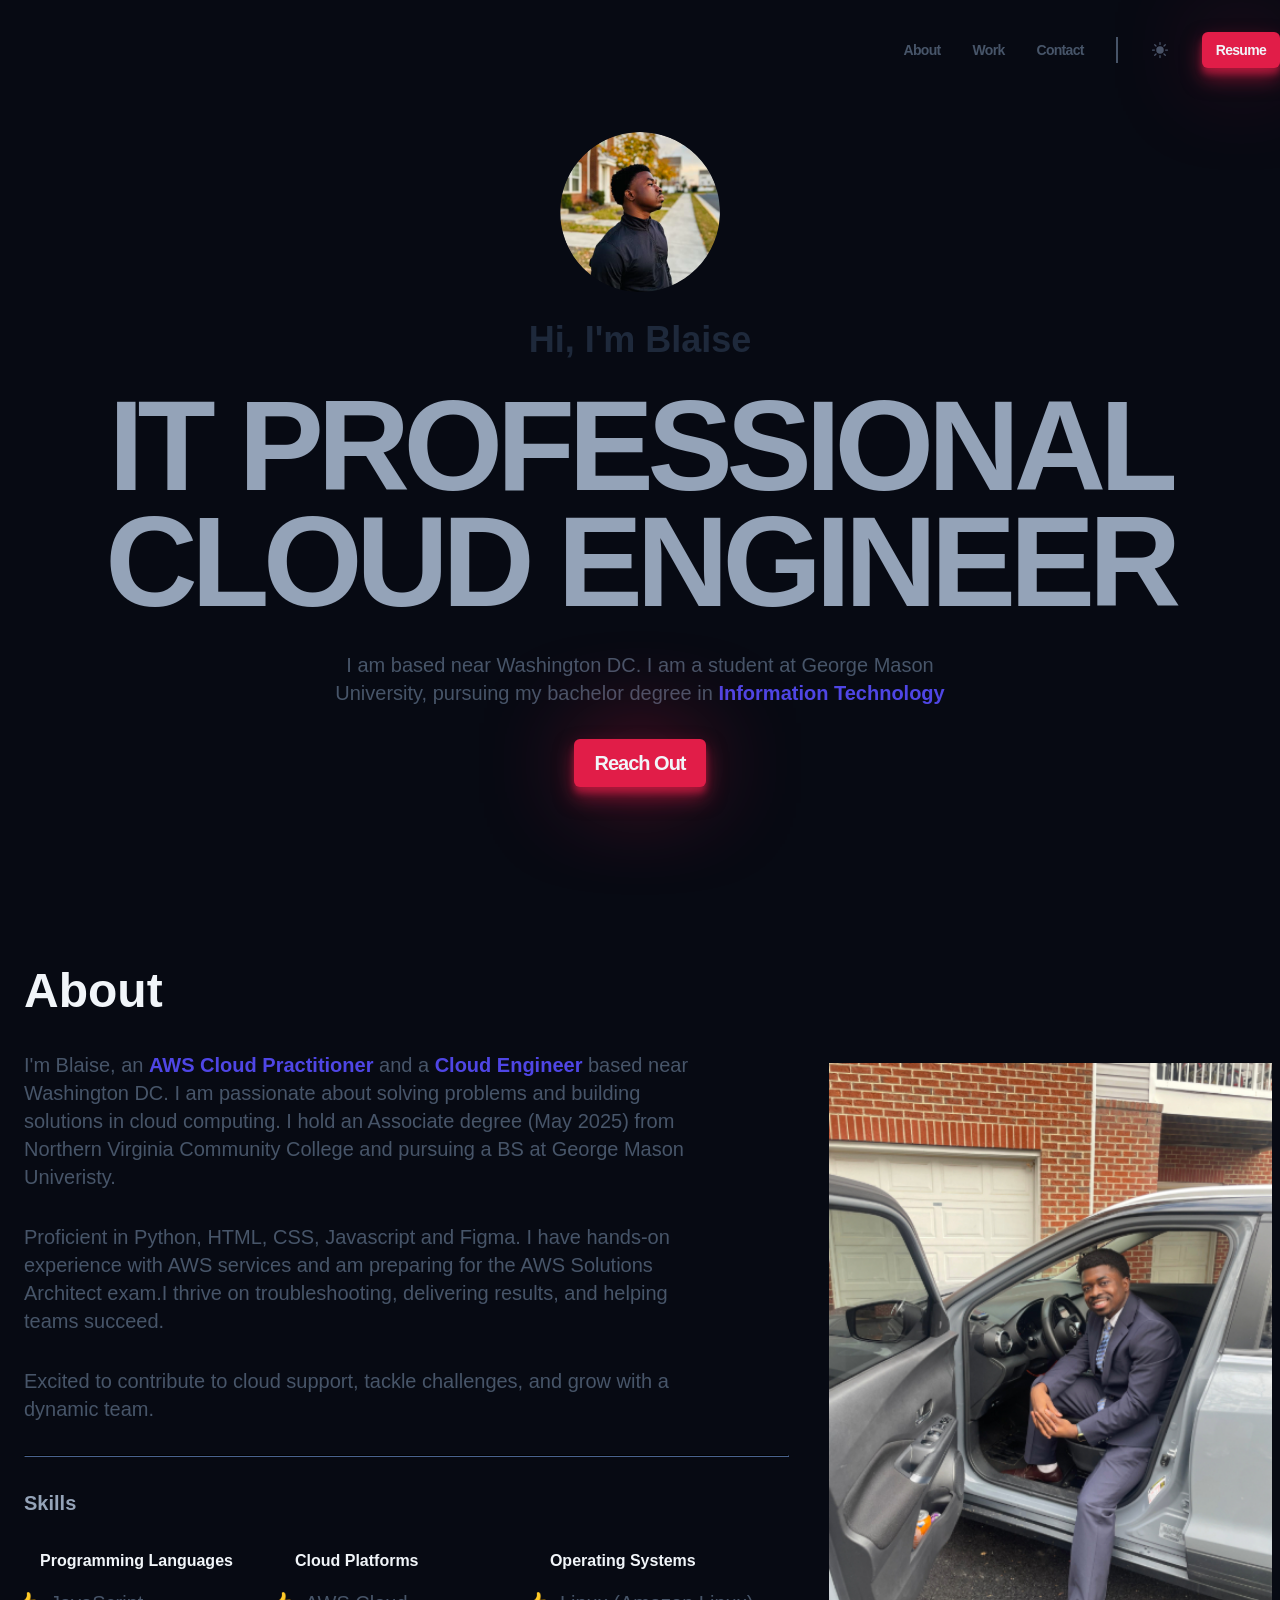
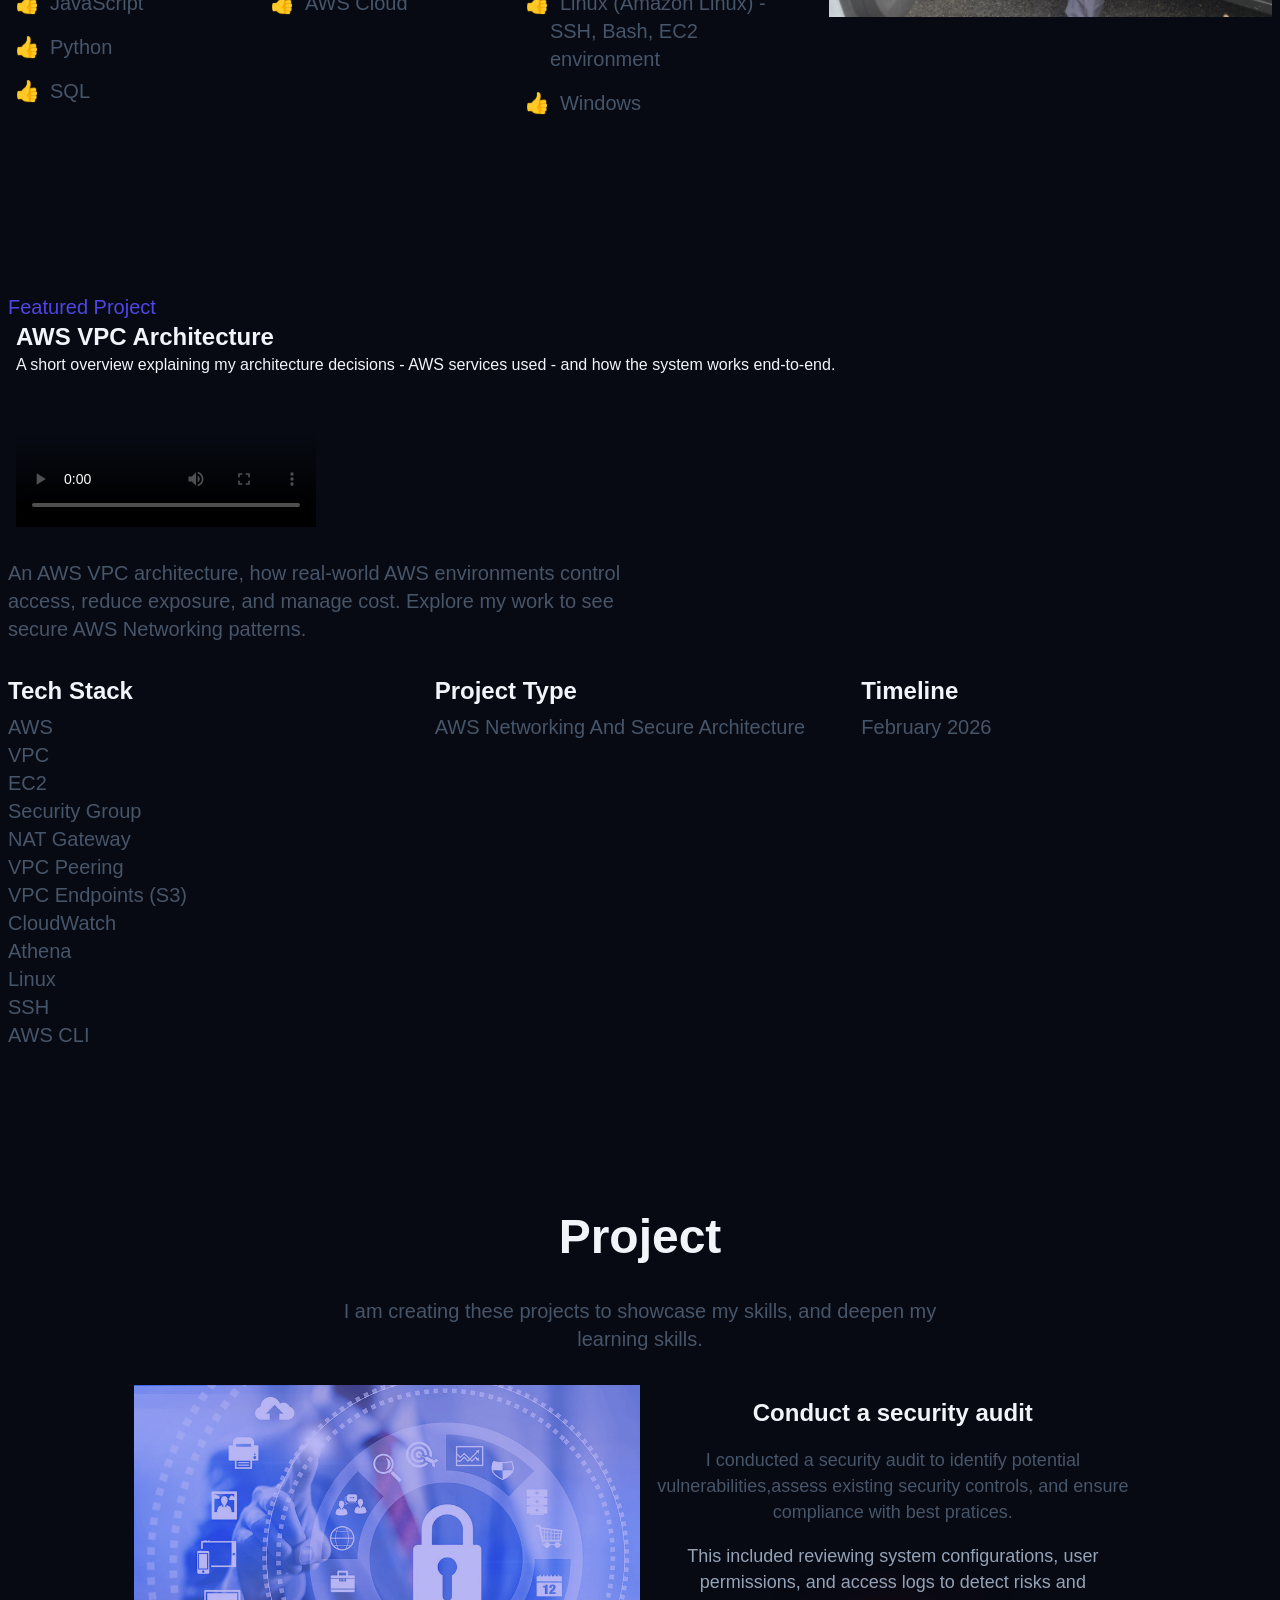
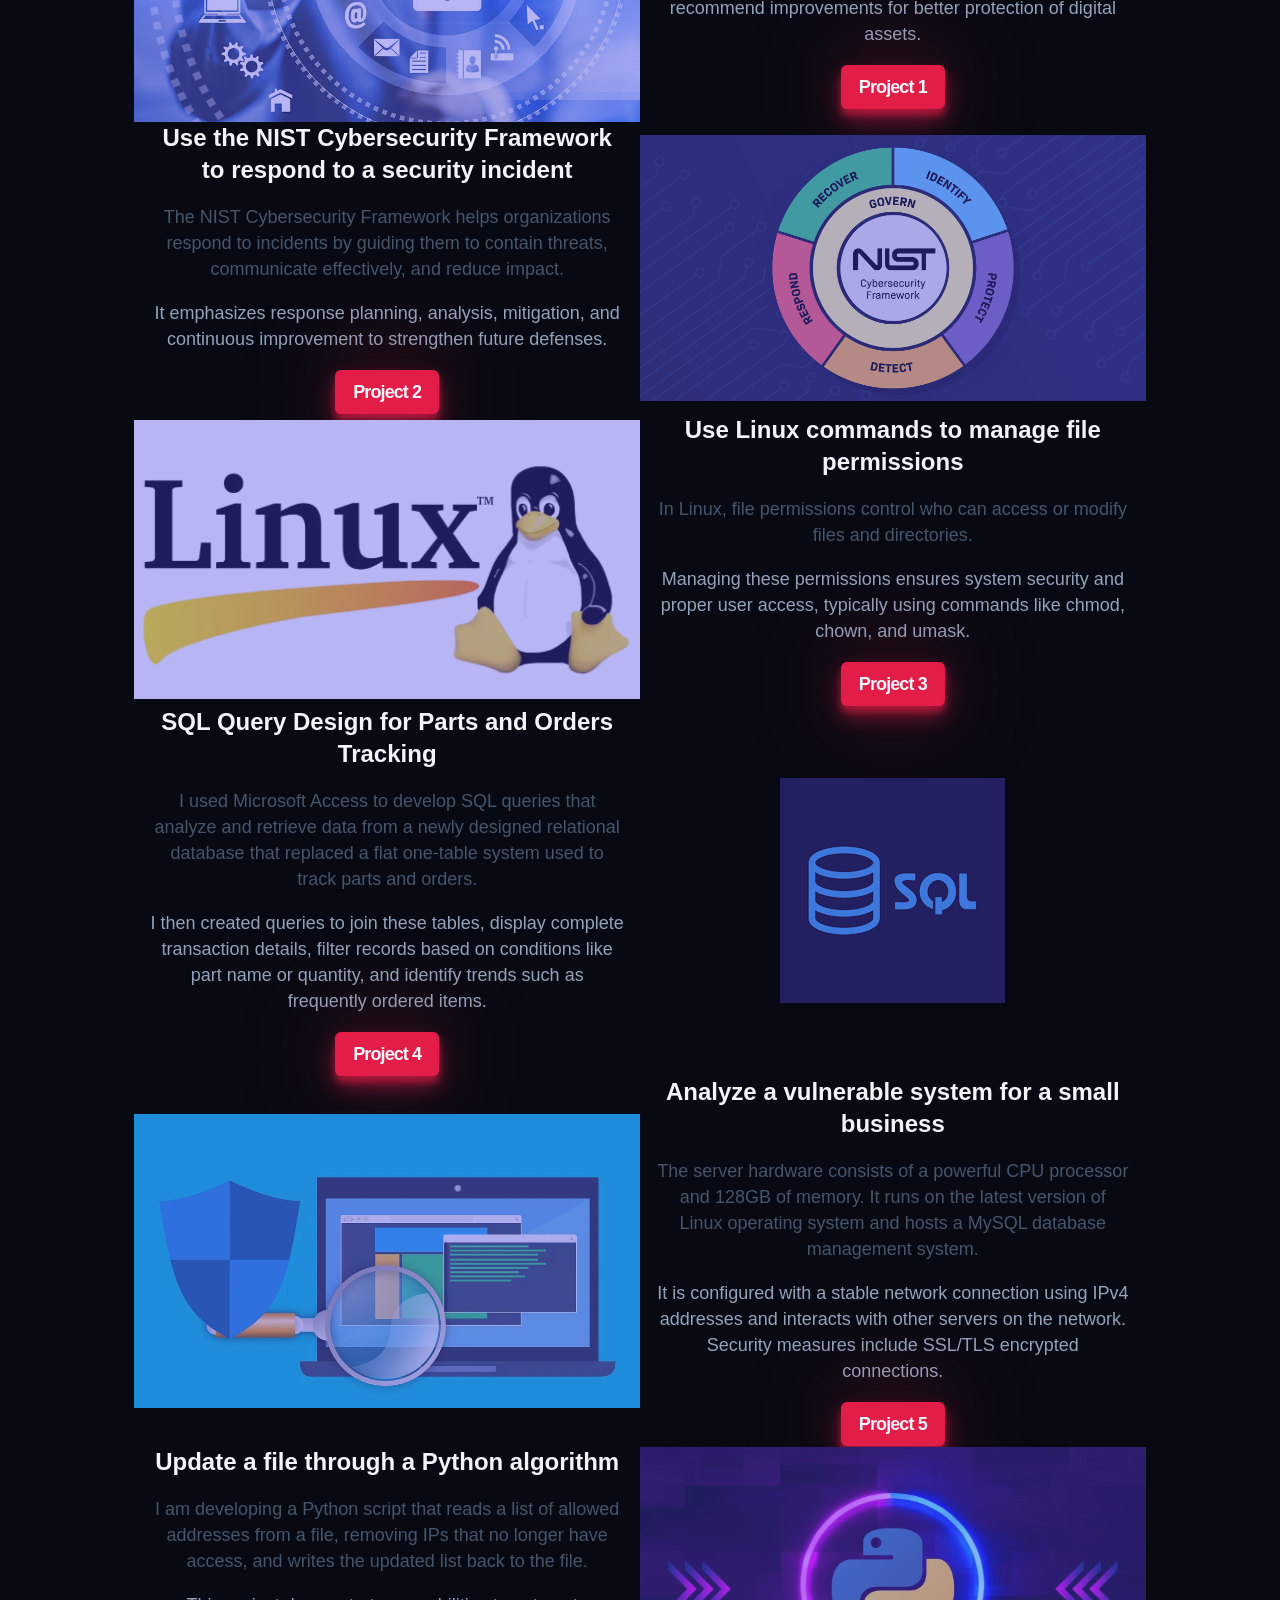
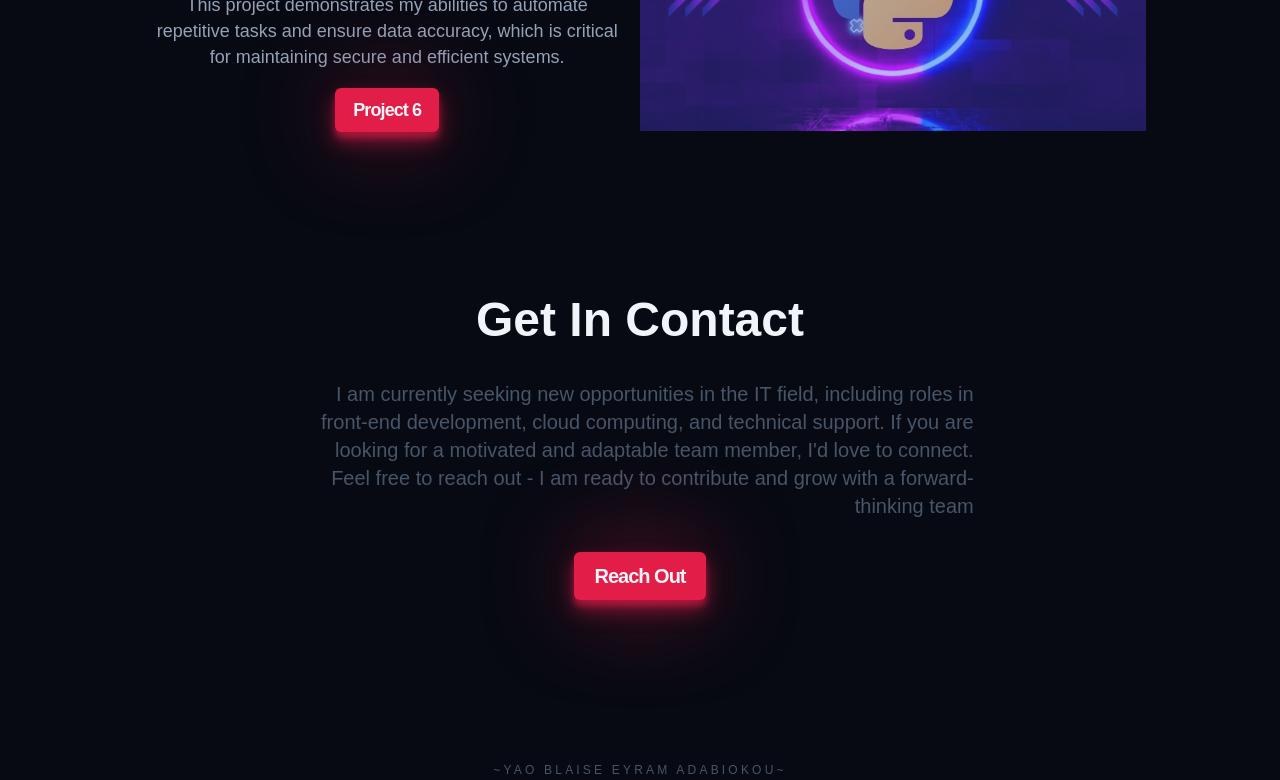
==== index.html @ e40e7d88 "updates" ====
<!doctype html>
<html lang="en">
  <head>
    <meta charset="UTF-8" />

    <link rel="icon" type="image/svg+xml" href="./vite.svg" />
    <meta name="viewport" content="width=device-width, initial-scale=1.0" />
    <link href="https://api.fontshare.com/v2/css?f[]=general-sans@400,500,600,700&display=swap" rel="stylesheet">
    <link rel="stylesheet" href="main.cleaned.css" />
    <link rel="apple-touch-icon" sizes="180x180" href="./apple-touch-icon.png">
    <link rel="icon" type="image/png" sizes="32x32" href="./favicon-32x32.png">
    <link rel="icon" type="image/png" sizes="16x16" href="./favicon-16x16.png">
    <link rel="manifest" href="./site.webmanifest">

    <title>Blaise Digital</title>
  </head>
  <body>
    <header class="header container">
      <nav>
        <ul class="header__menu">
          <li>
            <a class="header__link" href="#about">About</a>
          </li>
          <li>
            <a class="header__link" href="#featured">Work</a>
          </li>
          <li>
            <a class="header__link" href="#contact">Contact</a>
          </li>
          <li class="header__line"></li>
          <li>
            <button id="theme-toggle" class="header__sun">
              <svg xmlns="http://www.w3.org/2000/svg" viewBox="0 0 24 24" fill="currentColor" >
                <path d="M12 2.25a.75.75 0 0 1 .75.75v2.25a.75.75 0 0 1-1.5 0V3a.75.75 0 0 1 .75-.75ZM7.5 12a4.5 4.5 0 1 1 9 0 4.5 4.5 0 0 1-9 0ZM18.894 6.166a.75.75 0 0 0-1.06-1.06l-1.591 1.59a.75.75 0 1 0 1.06 1.061l1.591-1.59ZM21.75 12a.75.75 0 0 1-.75.75h-2.25a.75.75 0 0 1 0-1.5H21a.75.75 0 0 1 .75.75ZM17.834 18.894a.75.75 0 0 0 1.06-1.06l-1.59-1.591a.75.75 0 1 0-1.061 1.06l1.59 1.591ZM12 18a.75.75 0 0 1 .75.75V21a.75.75 0 0 1-1.5 0v-2.25A.75.75 0 0 1 12 18ZM7.758 17.303a.75.75 0 0 0-1.061-1.06l-1.591 1.59a.75.75 0 0 0 1.06 1.061l1.591-1.59ZM6 12a.75.75 0 0 1-.75.75H3a.75.75 0 0 1 0-1.5h2.25A.75.75 0 0 1 6 12ZM6.697 7.757a.75.75 0 0 0 1.06-1.06l-1.59-1.591a.75.75 0 0 0-1.061 1.06l1.59 1.591Z" />
              </svg>
            </button>
          </li>
          <li >
            <a class="header__resume btn" href="yao_adabiokou_resume.pdf" target="_blank">Resume</a></li>
        </ul>
        <button class="header__bars"><svg xmlns="http://www.w3.org/2000/svg" viewBox="0 0 24 24" fill="currentColor" >
          <path fill-rule="evenodd" d="M3 6.75A.75.75 0 0 1 3.75 6h16.5a.75.75 0 0 1 0 1.5H3.75A.75.75 0 0 1 3 6.75ZM3 12a.75.75 0 0 1 .75-.75h16.5a.75.75 0 0 1 0 1.5H3.75A.75.75 0 0 1 3 12Zm0 5.25a.75.75 0 0 1 .75-.75h16.5a.75.75 0 0 1 0 1.5H3.75a.75.75 0 0 1-.75-.75Z" clip-rule="evenodd" />
        </svg>
        </button>
      </nav>
    </header>
    <!--Mobile Navigation-->
    <div class="mobile-nav">
      <nav>
        <ul class="mobile-nav__menu">
          <li>
            <a class="mobile-nav__link" href="#about">About</a>
          </li>
          <li>
            <a class="mobile-nav__link" href="#featured">Work</a>
          </li>
          <li>
            <a class="mobile-nav__link" href="#contact">Contact</a>
          </li>
          <li class="mobile-nav__link-line"></li>
          <li>
            <button id="theme-toggle" class="mobile-nav__sun">
              <svg xmlns="http://www.w3.org/2000/svg" viewBox="0 0 24 24" fill="currentColor" >
                <path d="M12 2.25a.75.75 0 0 1 .75.75v2.25a.75.75 0 0 1-1.5 0V3a.75.75 0 0 1 .75-.75ZM7.5 12a4.5 4.5 0 1 1 9 0 4.5 4.5 0 0 1-9 0ZM18.894 6.166a.75.75 0 0 0-1.06-1.06l-1.591 1.59a.75.75 0 1 0 1.06 1.061l1.591-1.59ZM21.75 12a.75.75 0 0 1-.75.75h-2.25a.75.75 0 0 1 0-1.5H21a.75.75 0 0 1 .75.75ZM17.834 18.894a.75.75 0 0 0 1.06-1.06l-1.59-1.591a.75.75 0 1 0-1.061 1.06l1.59 1.591ZM12 18a.75.75 0 0 1 .75.75V21a.75.75 0 0 1-1.5 0v-2.25A.75.75 0 0 1 12 18ZM7.758 17.303a.75.75 0 0 0-1.061-1.06l-1.591 1.59a.75.75 0 0 0 1.06 1.061l1.591-1.59ZM6 12a.75.75 0 0 1-.75.75H3a.75.75 0 0 1 0-1.5h2.25A.75.75 0 0 1 6 12ZM6.697 7.757a.75.75 0 0 0 1.06-1.06l-1.59-1.591a.75.75 0 0 0-1.061 1.06l1.59 1.591Z" />
              </svg>
            </button>
          </li>
          <li>
            <a class="mobile-nav__btn btn" href="yao_adabiokou_resume.pdf" target="_blank">Resume</a>
          </li>
        </ul>
      </nav>
    </div>

    <!--End of mobile nagivigtion-->

    <main>
      <section class="hero container">
        <img class="hero__img" src="./images/profile-pic.png" alt="Profile Picture">
        <h2 class="hero__subtitle">Hi, I'm Blaise</h2>
        <h1 class="hero__title">IT PROFESSIONAL<br> CLOUD ENGINEER </h1>
        <p class="hero__description">I am based near Washington DC. I am a student at George Mason University, pursuing my bachelor degree in <strong>Information Technology</strong></p>
        <a class="hero__btn btn" href="mailto:blaise.adabiokou6@gmail.com">Reach out</a>
      </section>

      <section id = "about" class="about container section">
      <div class="about__content">
        <h2 class="about__title">About</h2>
        



        <p class="about__description">I'm Blaise, an <strong>AWS Cloud Practitioner</strong> and a <strong>Cloud Engineer</strong> based near Washington DC. I am passionate about solving problems and building solutions in cloud computing. I hold an Associate degree (May 2025) from Northern Virginia Community College and pursuing a BS at George Mason Univeristy.</p>
        <p class="about__description">Proficient in Python, HTML, CSS, Javascript and Figma.  I have hands-on experience with AWS services and am preparing for the AWS Solutions Architect exam.I thrive on troubleshooting, delivering results, and helping teams succeed.</p>
        <p class="about__description"> Excited to contribute to cloud support, tackle challenges, and grow with a dynamic team.</p>
        <hr class="about__hr">
        <h3 class="about__subtitle">Skills</h3>
        
        
        <div class="about__ul-container">
          
          <ul class="about__ul">
            <h4>Programming Languages</h4>
            <li class="about__list">JavaScript</li>
            <li class="about__list">Python</li>
            <li class="about__list">SQL</li>
          </ul>
          <ul class="about__ul">
            <h4>Cloud Platforms</h4>
            <li class="about__list">AWS Cloud</li>
          </ul>
          <ul class="about__ul">
            <h4>Operating Systems</h4>
            <li class="about__list">Linux (Amazon Linux) - SSH, Bash, EC2 environment</li>
            <li class="about__list">Windows</li>
          </ul>

        <!-- <ul class="about__ul">
          <li class="about__list">Linux (Amazon Linux) - SSH</li>
          <li class="about__list">AWS EC2</li>
          <li class="about__list">S3</li>
          <li class="about__list">RDS</li>
          <li class="about__list">DynamoDB</li>
          <li class="about__list">Lambda</li>
        </ul> -->
      </div>
      </div>
      <div class= "about__img-wrapper">
        <img class="about__img" src="./images/about.jpg" alt="Profile Picture">
      </div>
    </section>

    <!-- <section class="section video">
  <div class="container video__container">
    <h2 class="video__title">Project Walkthrough</h2>
    <p class="video__description">
      A short overview explaining my architecture decisions, AWS services used,
      and how the system works end-to-end.
    </p>

    <div class="video__wrapper">
      <video
        class="video__player"
        controls
        preload="metadata"
        poster="assets/video-poster.jpg"
      >
        <source src="assets/project-walkthrough.mp4" type="video/mp4" />
        Your browser does not support the video tag.
      </video>
    </div>
  </div>
</section> -->


      <section id= "featured" class="featured container section">
        <h3 class="featured__subtitle">Featured Project</h3>
        <div class="featured__wrapper">
          <div class="container video__container">
    <h2 class="video__title">AWS VPC Architecture</h2>
    <!-- <a class="featured__link" href="#"><svg xmlns="http://www.w3.org/2000/svg" viewBox="0 0 24 24" fill="currentColor">
          <path fill-rule="evenodd" d="M19.902 4.098a3.75 3.75 0 0 0-5.304 0l-4.5 4.5a3.75 3.75 0 0 0 1.035 6.037.75.75 0 0 1-.646 1.353 5.25 5.25 0 0 1-1.449-8.45l4.5-4.5a5.25 5.25 0 1 1 7.424 7.424l-1.757 1.757a.75.75 0 1 1-1.06-1.06l1.757-1.757a3.75 3.75 0 0 0 0-5.304Zm-7.389 4.267a.75.75 0 0 1 1-.353 5.25 5.25 0 0 1 1.449 8.45l-4.5 4.5a5.25 5.25 0 1 1-7.424-7.424l1.757-1.757a.75.75 0 1 1 1.06 1.06l-1.757 1.757a3.75 3.75 0 1 0 5.304 5.304l4.5-4.5a3.75 3.75 0 0 0-1.035-6.037.75.75 0 0 1-.354-1Z" clip-rule="evenodd" />
          </svg>
          </a> -->
    <p class="video__description">
      A short overview explaining my architecture decisions - AWS services used - and how the system works end-to-end.
    </p>

    <div class="video__wrapper">
      <video
        class="video__player"
        controls
        preload="metadata"
        poster="assets/video-poster.jpg"
      >
        <source src="assets/project-walkthrough.mp4" type="video/mp4" />
        Your browser does not support the video tag.
      </video>
    </div>
  </div>
          <!-- <h2 class="featured__title">My portfolio</h2> -->
          <!-- <a class="featured__link" href="#"><svg xmlns="http://www.w3.org/2000/svg" viewBox="0 0 24 24" fill="currentColor">
          <path fill-rule="evenodd" d="M19.902 4.098a3.75 3.75 0 0 0-5.304 0l-4.5 4.5a3.75 3.75 0 0 0 1.035 6.037.75.75 0 0 1-.646 1.353 5.25 5.25 0 0 1-1.449-8.45l4.5-4.5a5.25 5.25 0 1 1 7.424 7.424l-1.757 1.757a.75.75 0 1 1-1.06-1.06l1.757-1.757a3.75 3.75 0 0 0 0-5.304Zm-7.389 4.267a.75.75 0 0 1 1-.353 5.25 5.25 0 0 1 1.449 8.45l-4.5 4.5a5.25 5.25 0 1 1-7.424-7.424l1.757-1.757a.75.75 0 1 1 1.06 1.06l-1.757 1.757a3.75 3.75 0 1 0 5.304 5.304l4.5-4.5a3.75 3.75 0 0 0-1.035-6.037.75.75 0 0 1-.354-1Z" clip-rule="evenodd" />
          </svg>
          </a> -->
        </div>
        <p class="featured__description">An AWS VPC architecture, how real-world AWS environments control access, reduce exposure, and manage cost. Explore my work to see secure AWS Networking patterns. </p>
        <div class="featured__info-container">
        <div >
          <h3 class="featured__label">Tech Stack</h3>
          <ul class="featured__tech-stack">
            <li class="featured__info">AWS</li>
            <li class="featured__info">VPC</li>
            <li class="featured__info">EC2</li>
            <li class="featured__info">Security Group</li>
            <li class="featured__info">NAT Gateway</li>
            <li class="featured__info">VPC Peering</li>
            <li class="featured__info">VPC Endpoints (S3)</li>
            <li class="featured__info">CloudWatch</li>
            <li class="featured__info">Athena</li>
            <li class="featured__info">Linux</li>
            <li class="featured__info">SSH</li>
            <li class="featured__info">AWS CLI</li>
          </ul>
        </div>
        <div>
          <h3 class="featured__label">Project Type</h3>
          <p class="featured__info">AWS Networking and Secure Architecture</p>
        </div>
        <div>
          <h3 class="featured__label">Timeline</h3>
          <p class="featured__info">February 2026</p>
        </div>
      </div>
      <!-- <div class="featured__img-container">
        <div class="featured__img-wrapper">
          <img src= "./images/page1.png" alt="Hero Icon Picture">   
        </div>
        <div class="featured__img-wrapper">
          <img src="./images/page2.png" alt="Hero Icon Picture">       
        </div>
        <div class="featured__img-wrapper">
          <img src="./images/page3.png" alt="Hero Icon Picture">        
        </div>
        <div class="./featured__img-wrapper">
          <img src="images/page4.png" alt="Hero Icon Picture">         
        </div>
        <div class="./featured__img-wrapper">
          <img src="images/page5.png" alt="Hero Icon Picture">       
        </div>
        <div class="featured__img-wrapper">
          <img src="./images/page6.png" alt="Hero Icon Picture">         
        </div> -->
        <!-- <div class="featured__img-wrapper">
          <img src="./images/heroicons.com_.png" alt="Hero Icon Picture">         
        </div>
        <div class="featured__img-wrapper">
          <img src="./images/heroicons.com_.png" alt="Hero Icon Picture">
        </div> -->
      </div>
      </section>

      <section class="work container section">
        <h2 class="work__title">Project</h2>
        <p class="work__description">I am creating these projects to showcase my skills, and deepen my learning skills.</p>
        <div class="work__container">
        <!-- Project 1-->
         <h3 class="work__project-title">Conduct a security audit</h3>
         <div class="work__img-wrapper work__image1">
          <img src="./images/audit.jpg" alt="IT Security Audit Picture">
        </div>
        <div class="work__project work__content1" >
          <h3 class="work__project-subtitle">Conduct a security audit</h3>
          <p class="work__project-description1">I conducted a security audit to identify potential vulnerabilities,assess existing security controls, and ensure compliance with best pratices.</p>
          <p class="work__project-description2"> This included reviewing system configurations, user permissions, and access logs to detect risks and recommend improvements for better protection of digital assets.</p>
          <a class="btn work__project-btn" href="Google Cybersecurity Certificate/project1-security-audit/Controls and compliance checklist.pdf" target="_blank">Project 1</a>
        </div>
          <!-- Project 2-->
          <h3 class="work__project-title">Use the NIST Cybersecurity Framework to respond to a security incident</h3>
          <div class="work__img-wrapper work__image2">
           <img src="./images/nist.png" alt="NIST Cybersecurity Framework Picture">
         </div>
         <div class="work__project work__content2">
          <h3 class="work__project-subtitle">Use the NIST Cybersecurity Framework to respond to a security incident</h3>
           <p class="work__project-description1">The NIST Cybersecurity Framework helps organizations respond to incidents by guiding them to contain threats, communicate effectively, and reduce impact.</p>
           <p class="work__project-description2">It emphasizes response planning, analysis, mitigation, and continuous improvement to strengthen future defenses.<p>
           <a class="btn work__project-btn" href="Google Cybersecurity Certificate/project2-nist-csf/Incident report analysis.docx" target="_blank">Project 2</a>
         </div>
          <!-- Project 3-->
          <h3 class="work__project-title">Use Linux commands to manage file permissions</h3>
          <div class="work__img-wrapper work__image3">
            <img src="./images/linx.webp" alt="Linux Commands Picture">
          </div>
          <div class="work__project work__content3">
            <h3 class="work__project-subtitle">Use Linux commands to manage file permissions</h3>
            <p class="work__project-description1">In Linux, file permissions control who can access or modify files and directories.</p>
            <p class="work__project-description2">Managing these permissions ensures system security and proper user access, typically using commands like chmod, chown, and umask.</p>
            <a class="btn work__project-btn" href="Google Cybersecurity Certificate/project3-linux/File permissions in Linux.docx" target="_blank">Project 3</a>
          </div>
  
          <!-- Project 4-->
         <h3 class="work__project-title">SQL Query Design for Parts and Orders Tracking</h3>
         <div class="work__img-wrapper work__image4">
          <img src="./images/sql.png" alt="SQL Query Design Picture">
        </div>
        <div class="work__project work__content4">
          <h3 class="work__project-subtitle">SQL Query Design for Parts and Orders Tracking</h3>
          <p class="work__project-description1">I used Microsoft Access to develop SQL queries that analyze and retrieve data from a newly designed relational database that replaced a flat one-table system used to track parts and orders.</p>
          <p class="work__project-description2">I then created queries to join these tables, display complete transaction details, filter records based on conditions like part name or quantity, and identify trends such as frequently ordered items.</p>
          <a class="btn work__project-btn" href="Google Cybersecurity Certificate/project4-sql/SQL Query Design for Parts and Orders Tracking.docx" target="_blank">Project 4</a>
        </div>
          <!-- Project 5-->
          <h3 class="work__project-title">Analyze a vulnerable system for a small business</h3>
          <div class="work__img-wrapper work__image5">
           <img src="./images/vuln.png" alt="Vulnerable System Picture">
         </div>
         <div class="work__project work__content5">
          <h3 class="work__project-subtitle">Analyze a vulnerable system for a small business</h3>
           <p class="work__project-description1">The server hardware consists of a powerful CPU processor and 128GB of memory. It runs on the latest version of Linux operating system and hosts a MySQL database management system. </p>
           <p class="work__project-description2">It is configured with a stable network connection using IPv4 addresses and interacts with other servers on the network. Security measures include SSL/TLS encrypted connections.</p>
           <a class="btn work__project-btn" href="Google Cybersecurity Certificate/project5-vulnerabilities/Vulnerability assessment report.docx" target="_blank">Project 5</a>
         </div>
          <!-- Project 6-->
          <h3 class="work__project-title">Update a file through a Python algorithm</h3>
          <div class="work__img-wrapper work__image6">
            <img src="./images/python.jpg" alt="Python Algorithm Picture">
          </div>
          <div class="work__project work__content6">
            <h3 class="work__project-subtitle">Update a file through a Python algorithm</h3>
            <p class="work__project-description1">I am developing a Python script that reads a list of allowed addresses from a file, removing IPs that no longer have access, and writes the updated list back to the file.</p>
            <p class="work__project-description2">This project demonstrates my abilities to automate repetitive tasks and ensure data accuracy, which is critical for maintaining secure and efficient systems.</p>
            <a class="btn work__project-btn" href="Google Cybersecurity Certificate/project6-python/Algorithm for file updates in Python.docx" target="_blank">Project 6</a>
          </div>
        </div>
        </section>
      <section id="contact" class="contact container section">
        <h2 class="contact__title">Get In Contact</h2>
        <p class="contact__description">I am currently seeking new opportunities in the IT field, including roles in front-end development, cloud computing, and technical support. If you are looking for a motivated and adaptable team member, I'd love to connect. Feel free to reach out - I am ready to contribute and grow with a forward-thinking team</p>
        <a class="contact__btn btn" href="mailto:blaise.adabiokou6@gmail.com"
        target="_blank">Reach Out</a>
      </section>
    </main> 
    <footer class="footer container section">
      <h3 class="footer__title">~Yao Blaise Eyram Adabiokou~</h3>
    </footer>
        <!-- <script type="module" src="./src/main.js"></script> -->
        <script type="module" src="mobile-nav.js"></script>
        <script type="module" src="dark-mode.js"></script>
        <script type="module" src="dark-mode.js"></script>    
  </body>
</html>
---- main.cleaned.css ----
/*! modern-normalize v3.0.1 | MIT License | https://github.com/sindresorhus/modern-normalize */

/* =========================================================
   Normalize
   ========================================================= */

*,
::before,
::after {
  box-sizing: border-box;
}

html {
  font-family:
    system-ui,
    "Segoe UI",
    Roboto,
    Helvetica,
    Arial,
    sans-serif,
    "Apple Color Emoji",
    "Segoe UI Emoji";
  line-height: 1.15;
  -webkit-text-size-adjust: 100%;
  tab-size: 4;
  scroll-behavior: smooth;
}

body {
  margin: 0;
}

b,
strong {
  font-weight: bolder;
}

code,
kbd,
samp,
pre {
  font-family:
    ui-monospace,
    SFMono-Regular,
    Consolas,
    "Liberation Mono",
    Menlo,
    monospace;
  font-size: 1em;
}

small {
  font-size: 80%;
}

sub,
sup {
  position: relative;
  font-size: 75%;
  line-height: 0;
  vertical-align: baseline;
}

sub {
  bottom: -0.25em;
}

sup {
  top: -0.5em;
}

table {
  border-color: currentcolor;
}

button,
input,
optgroup,
select,
textarea {
  margin: 0;
  font: inherit;
  line-height: 1.15;
}

button,
[type="button"],
[type="reset"],
[type="submit"] {
  -webkit-appearance: button;
}

legend {
  padding: 0;
}

progress {
  vertical-align: baseline;
}

::-webkit-inner-spin-button,
::-webkit-outer-spin-button {
  height: auto;
}

[type="search"] {
  -webkit-appearance: textfield;
  outline-offset: -2px;
}

::-webkit-search-decoration {
  -webkit-appearance: none;
}

::-webkit-file-upload-button {
  -webkit-appearance: button;
  font: inherit;
}

summary {
  display: list-item;
}

/* =========================================================
   Design tokens
   ========================================================= */

:root {
  --clr-dark: #070a13;
  --clr-light: #f1f5f9;
  --clr-slate400: #94a3b8;
  --clr-slate600: #475569;
  --clr-slate800: #1e293b;
  --clr-rose: #e11d48;
  --clr-indigo: #4f46e5;

  /* sizes */
  --size-xxs: 0.5rem;
  --size-xs: 0.75rem;
  --size-sm: 0.875rem;
  --size-base: 1rem;
  --size-lg: 1.125rem;
  --size-xl: 1.25rem;
  --size-2xl: 1.5rem;
  --size-3xl: 1.875rem;
  --size-4xl: 2.25rem;
  --size-5xl: 3rem;
  --size-6xl: 3.75rem;
  --size-7xl: 4.5rem;
  --size-8xl: 6rem;
  --size-9xl: 8rem;
  --size-10xl: 10rem;
}

/* Theme toggle */
.light-mode {
  --clr-light: #070a13;
  --clr-dark: #f1f5f9;
  --clr-slate400: #1e293b;
  --clr-slate600: #1e293b;
  --clr-slate800: #1e293b;
}

/* =========================================================
   Base styles
   ========================================================= */

* {
  margin: 0;
  line-height: calc(1em + 0.5rem);
}

body {
  font-family: "General Sans", sans-serif;
  background-color: var(--clr-dark);
  color: var(--clr-light);
}

img,
picture,
video,
canvas,
svg {
  display: block;
  max-width: 100%;
  user-select: none;
}

button {
  display: inline-block;
  padding: 0;
  border: none;
  background: none;
  color: inherit;
  cursor: pointer;
}

a {
  color: var(--clr-rose);
}

strong {
  color: var(--clr-indigo);
}

/* Scrollbar (WebKit) */
body::-webkit-scrollbar {
  width: 8px;
}

body::-webkit-scrollbar-track {
  box-shadow: inset 0 0 0 rgba(0, 0, 0, 0);
}

body::-webkit-scrollbar-thumb {
  background-color: var(--clr-rose);
  outline: 1px solid var(--clr-rose);
}

/* =========================================================
   Utilities
   ========================================================= */

.btn {
  display: inline-block;
  padding: 0.5em 1em;

  font-weight: 600;
  letter-spacing: -0.05em;
  text-decoration: none;

  background-color: var(--clr-rose);
  color: #f1f5f9;

  border-radius: 6px;
  box-shadow:
    0 10px 20px rgba(225, 29, 72, 0.5),
    0 6px 6px rgba(225, 29, 72, 0.5),
    0 0 100px -10px var(--clr-rose);
  transition: transform 0.3s, box-shadow 0.3s;
}

.btn:hover {
  transform: translateY(-3px);
  box-shadow:
    0 14px 28px rgba(225, 29, 72, 0.25),
    0 10px 10px rgba(225, 29, 72, 0.22),
    0 0 120px -10px var(--clr-rose);
}

.container {
  width: 100%;
  margin: 0 auto;
  padding: 0 0.5rem;
  /* border: 1px solid red; */
}

.section {
  margin-top: 5rem;
}

/* =========================================================
   Layout: responsive container + global spacing
   ========================================================= */

/* xs */
@media (min-width: 475px) {
  .container {
    max-width: 475px;
  }
}

/* sm */
@media (min-width: 640px) {
  .container {
    max-width: 640px;
  }
}

/* md */
@media (min-width: 768px) {
  .container {
    max-width: 768px;
  }
}

/* lg */
@media (min-width: 1024px) {
  .container {
    max-width: 1024px;
  }

  .section {
    margin-top: 10rem;
  }
}

/* xl */
@media (min-width: 1280px) {
  .container {
    max-width: 1280px;
  }
}

/* 2xl */
@media (min-width: 1536px) {
  .container {
    max-width: 1536px;
  }
}

/* =========================================================
   Header
   ========================================================= */

.header {
  position: relative;
  z-index: 9999;

  display: flex;
  align-items: center;
  justify-content: flex-end;

  padding: 2rem 0;
}

.header__menu {
  display: none;
}

.header__bars {
  display: block;
  width: var(--size-2xl);
  height: var(--size-2xl);
  color: var(--clr-light);
}

/* md */
@media (min-width: 768px) {
  .header__menu {
    display: flex;
    align-items: center;
    gap: 2em;

    padding: 0;
    list-style: none;
  }

  .header__link {
    font-size: var(--size-xs);
    font-weight: 600;
    letter-spacing: -0.05em;
    text-decoration: none;

    color: var(--clr-slate600);
    transition: color 0.3s;
  }

  .header__link:hover {
    color: var(--clr-rose);
  }

  .header__line {
    border: 1px solid var(--clr-slate600);
    padding-top: 1.5em;
  }

  .header__sun {
    display: block;
    width: var(--size-base);
    height: var(--size-base);
    color: var(--clr-slate600);
  }

  .header__resume {
    font-size: var(--size-xs);
  }

  .header__bars {
    display: none;
  }
}

/* lg */
@media (min-width: 1024px) {
  .header__link {
    font-size: var(--size-sm);
  }

  .header__sun {
    width: var(--size-xl);
    height: var(--size-xl);
  }

  .header__resume {
    font-size: var(--size-sm);
  }
}

/* =========================================================
   Mobile nav
   ========================================================= */

.mobile-nav {
  position: absolute;
  top: 0;
  left: 0;
  z-index: 999;

  display: none;
  align-items: center;
  justify-content: center;

  width: 100%;
  height: 100vh;

  text-align: center;
  background-color: var(--clr-dark);
}

.mobile-nav__menu {
  display: flex;
  flex-direction: column;
  align-items: center;
  justify-content: center;
  gap: 1rem;

  padding: 0;
  list-style: none;
}

.mobile-nav__link {
  font-size: var(--size-sm);
  font-weight: 600;
  letter-spacing: -0.05em;
  text-decoration: none;

  color: var(--clr-slate600);
  transition: color 0.3s;
}

.mobile-nav__link:hover {
  color: var(--clr-rose);
}

.mobile-nav__link-line {
  border: 1px solid var(--clr-slate800);
  padding-right: 1.5em;
}

.mobile-nav__sun {
  display: block;
  width: var(--size-xl);
  height: var(--size-xl);
  color: var(--clr-slate600);
}

.mobile-nav__btn {
  font-size: var(--size-sm);
}

/* =========================================================
   Hero
   ========================================================= */

.hero {
  margin-top: 2rem;

  display: flex;
  flex-direction: column;
  align-items: center;
  justify-content: center;
  gap: 1rem;

  text-align: center;
}

.hero__img {
  width: 6rem;
  height: 6rem;
  border-radius: 50%;
}

.hero__subtitle {
  font-size: var(--size-base);
  line-height: 0.9;
  color: var(--clr-slate800);
}

.hero__title {
  font-size: var(--size-4xl);
  line-height: 0.9;
  letter-spacing: -0.05em;
  text-transform: uppercase;
  color: var(--clr-slate400);
}

.hero__description {
  max-width: 60ch;
  font-size: var(--size-sm);
  color: var(--clr-slate600);
}

.hero__btn {
  font-size: var(--size-sm);
  text-transform: capitalize;
}

/* xs */
@media (min-width: 475px) {
  .hero {
    gap: 1.5rem;
  }

  .hero__img {
    width: 6.5rem;
    height: 6.5rem;
  }

  .hero__subtitle {
    font-size: var(--size-lg);
  }

  .hero__title {
    font-size: var(--size-5xl);
  }

  .hero__description {
    font-size: var(--size-base);
  }

  .hero__btn {
    font-size: var(--size-base);
  }
}

/* lg */
@media (min-width: 1024px) {
  .hero__img {
    width: 8rem;
    height: 8rem;
  }

  .hero__subtitle {
    font-size: var(--size-2xl);
  }

  .hero__title {
    font-size: var(--size-7xl);
  }

  .hero__description {
    font-size: var(--size-lg);
  }

  .hero__btn {
    font-size: var(--size-lg);
  }
}

/* xl */
@media (min-width: 1280px) {
  .hero {
    gap: 2rem;
  }

  .hero__img {
    width: 10rem;
    height: 10rem;
  }

  .hero__subtitle {
    font-size: var(--size-4xl);
  }

  .hero__title {
    font-size: var(--size-9xl);
  }

  .hero__description {
    font-size: var(--size-xl);
  }

  .hero__btn {
    font-size: var(--size-xl);
  }
}

/* =========================================================
   About
   ========================================================= */

.about {
  display: flex;
  flex-direction: column;
  gap: 1rem;
}

.about__content {
  display: flex;
  flex-direction: column;
  gap: 1rem;
  margin: 1em;
}

.about__title {
  font-size: var(--size-2xl);
  color: var(--clr-light);
}

.about__description {
  max-width: 60ch;
  font-size: var(--size-sm);
  color: var(--clr-slate600);
}

.about__hr {
  border-color: var(--clr-slate800);
}

.about__subtitle {
  font-size: var(--size-sm);
  color: var(--clr-slate400);
}

.about__ul-container {
  display: flex;
}

.about__ul {
  flex: 1;

  display: flex;
  flex-direction: column;
  gap: 1em;

  padding-left: 1em;
  list-style-type: "\1F44D";
}

.about__list {
  font-size: var(--size-sm);
  color: var(--clr-slate600);
}

.about__list::before {
  content: "";
  margin-left: 0.5em;
}

/* xs */
@media (min-width: 475px) {
  .about {
    gap: 1.5rem;
  }

  .about__content {
    gap: 1.5rem;
  }

  .about__title {
    font-size: var(--size-3xl);
  }

  .about__description {
    font-size: var(--size-base);
  }

  .about__subtitle {
    font-size: var(--size-base);
  }

  .about__list {
    font-size: var(--size-base);
  }
}

/* sm */
@media (min-width: 640px) {
  .about__img-wrapper {
    display: flex;
    margin: 0 auto;
  }

  .about__img {
    width: 28.6875rem;
  }
}

/* lg */
@media (min-width: 1024px) {
  .about {
    flex-direction: row;
    align-items: center;
    justify-content: space-between;
  }

  .about__title {
    font-size: var(--size-4xl);
  }

  .about__description {
    font-size: var(--size-lg);
  }

  .about__subtitle {
    font-size: var(--size-lg);
  }

  .about__list {
    font-size: var(--size-lg);
  }
}

/* xl */
@media (min-width: 1280px) {
  .about__content {
    gap: 2rem;
  }

  .about__title {
    font-size: var(--size-5xl);
  }

  .about__description {
    font-size: var(--size-xl);
  }

  .about__subtitle {
    font-size: var(--size-xl);
  }

  .about__list {
    font-size: var(--size-xl);
  }

  .about__img {
    width: 30.75rem;
  }
}

/* =========================================================
   Featured
   ========================================================= */

.featured__subtitle {
  font-size: var(--size-sm);
  font-weight: 400;
  text-transform: capitalize;
  color: var(--clr-indigo);
}

.featured__wrapper {
  display: flex;
  align-items: center;
  gap: 1rem;
}

.featured__title {
  font-size: var(--size-2xl);
  text-transform: uppercase;
  color: var(--clr-light);
}

.featured__link {
  width: var(--size-2xl);
  height: var(--size-2xl);
}

.featured__description {
  max-width: 60ch;
  margin: 1rem 0;

  font-size: var(--size-sm);
  color: var(--clr-slate600);
}

.featured__info-container {
  display: flex;
  flex-wrap: wrap;
  gap: 1rem;
}

.featured__info-container div {
  flex: 1;
  min-width: 250px;
}

.featured__label {
  margin-bottom: 0.25em;
  font-size: var(--size-base);
  text-transform: capitalize;
}

.featured__tech-stack {
  padding: 0;
  list-style-type: none;
}

.featured__info {
  font-size: var(--size-sm);
  text-transform: capitalize;
  color: var(--clr-slate600);
}

.featured__img-container {
  margin-top: 1rem;

  display: grid;
  grid-template-columns: repeat(auto-fit, minmax(300px, 1fr));
  gap: 1rem;
}

.featured__img-wrapper {
  position: relative;
}

.featured__img-wrapper::after {
  content: "";
  position: absolute;
  inset: 0;
  z-index: 1;

  width: 100%;
  height: 100%;
  background-color: rgba(79, 70, 229, 0.4);

  transition: background-color 0.3s;
}

.featured__img-wrapper:hover::after {
  background-color: rgba(79, 70, 229, 0.1);
}

/* xs */
@media (min-width: 475px) {
  .featured__subtitle {
    font-size: var(--size-base);
  }

  .featured__title {
    font-size: var(--size-3xl);
  }

  .featured__link {
    width: var(--size-3xl);
    height: var(--size-3xl);
  }

  .featured__description {
    margin: 1.5rem 0;
    font-size: var(--size-base);
  }

  .featured__label {
    font-size: var(--size-lg);
  }

  .featured__info {
    font-size: var(--size-base);
  }

  .featured__img-container {
    margin-top: 1.5rem;
    gap: 1.5rem;
  }
}

/* sm */
@media (min-width: 640px) {
  .featured__img-container {
    grid-template-columns: repeat(auto-fit, minmax(500px, 1fr));
    gap: 1rem;
  }
}

/* lg */
@media (min-width: 1024px) {
  .featured__subtitle {
    font-size: var(--size-lg);
  }

  .featured__title {
    font-size: var(--size-4xl);
  }

  .featured__link {
    width: var(--size-4xl);
    height: var(--size-4xl);
  }

  .featured__description {
    font-size: var(--size-lg);
  }

  .featured__label {
    font-size: var(--size-xl);
  }

  .featured__info {
    font-size: var(--size-lg);
  }
}

/* xl */
@media (min-width: 1280px) {
  .featured__subtitle {
    font-size: var(--size-xl);
  }

  .featured__title {
    font-size: var(--size-5xl);
  }

  .featured__link {
    width: var(--size-5xl);
    height: var(--size-5xl);
  }

  .featured__description {
    margin: 2rem 0;
    font-size: var(--size-xl);
  }

  .featured__label {
    font-size: var(--size-2xl);
  }

  .featured__info {
    font-size: var(--size-xl);
  }

  .featured__img-container {
    margin-top: 2rem;
    gap: 2rem;
  }
}

/* =========================================================
   Work
   ========================================================= */

.work {
  text-align: center;
}

.work__title {
  font-size: var(--size-2xl);
  color: var(--clr-light);
}

.work__description {
  max-width: 60ch;
  margin: 1rem auto;

  font-size: var(--size-sm);
  color: var(--clr-slate600);
}

.work__project-title {
  margin-bottom: 1rem;
  font-size: var(--size-base);
}

.work__img-wrapper {
  position: relative;
}

.work__img-wrapper::after {
  content: "";
  position: absolute;
  inset: 0;
  z-index: 1;

  width: 100%;
  height: 100%;
  background-color: rgba(79, 70, 229, 0.4);

  transition: background-color 0.3s;
}

.work__img-wrapper:hover::after {
  background-color: rgba(79, 70, 229, 0.3);
}

.work__project:not(:last-child) {
  margin-bottom: 5rem;
}

.work__project-description1 {
  margin: 1rem 0;
  font-size: var(--size-sm);
  color: var(--clr-slate600);
}

.work__project-description2 {
  margin-bottom: 1rem;
  font-size: var(--size-sm);
  color: var(--clr-slate400);
}

.work__project-btn {
  font-size: var(--size-sm);
}

.work__project-subtitle {
  display: none;
}

/* xs */
@media (min-width: 475px) {
  .work__title {
    font-size: var(--size-3xl);
  }

  .work__description {
    margin: 1.5rem auto;
    font-size: var(--size-base);
  }

  .work__project-title {
    margin-bottom: 1.5rem;
    font-size: var(--size-lg);
  }

  .work__project-description1 {
    margin: 1.5rem 0;
    font-size: var(--size-base);
  }

  .work__project-description2 {
    margin-bottom: 1.5rem;
    font-size: var(--size-base);
  }

  .work__project-btn {
    font-size: var(--size-base);
  }
}

/* sm */
@media (min-width: 640px) {
  .work__container {
    display: grid;
    grid-template-columns: 1fr 1fr;
    grid-template-areas:
      "image1 content1"
      "content2 image2"
      "image3 content3"
      "content4 image4"
      "image5 content5"
      "content6 image6";
    place-items: center;
  }

  .work__image1 {
    grid-area: image1;
  }

  .work__image2 {
    grid-area: image2;
  }

  .work__image3 {
    grid-area: image3;
  }

  .work__image4 {
    grid-area: image4;
  }

  .work__image5 {
    grid-area: image5;
  }

  .work__image6 {
    grid-area: image6;
  }

  .work__content1 {
    grid-area: content1;
  }

  .work__content2 {
    grid-area: content2;
  }

  .work__content3 {
    grid-area: content3;
  }

  .work__content4 {
    grid-area: content4;
  }

  .work__content5 {
    grid-area: content5;
  }

  .work__content6 {
    grid-area: content6;
  }

  .work__project {
    padding: 0 1rem;
  }

  .work__project-title {
    display: none;
  }

  .work__project-description1 {
    margin: 1em 0;
    font-size: var(--size-xs);
  }

  .work__project-description2 {
    margin-bottom: 1em;
    font-size: var(--size-xs);
  }

  .work__project-btn {
    font-size: var(--size-xs);
  }

  .work__project:not(:last-child) {
    margin-bottom: 0;
  }

  .work__project-subtitle {
    display: block;
    font-size: var(--size-base);
  }
}

/* md */
@media (min-width: 768px) {
  .work__project-description1 {
    font-size: var(--size-sm);
  }

  .work__project-description2 {
    font-size: var(--size-sm);
  }

  .work__project-btn {
    font-size: var(--size-sm);
  }

  .work__project-subtitle {
    font-size: var(--size-lg);
  }
}

/* lg */
@media (min-width: 1024px) {
  .work__title {
    font-size: var(--size-4xl);
  }

  .work__description {
    font-size: var(--size-lg);
  }

  .work__project-description1 {
    font-size: var(--size-base);
  }

  .work__project-description2 {
    font-size: var(--size-base);
  }

  .work__project-btn {
    font-size: var(--size-base);
  }

  .work__project-subtitle {
    font-size: var(--size-xl);
  }
}

/* xl */
@media (min-width: 1280px) {
  .work__title {
    font-size: var(--size-5xl);
  }

  .work__description {
    margin: 2rem auto;
    font-size: var(--size-xl);
  }

  .work__project-description1 {
    font-size: var(--size-lg);
  }

  .work__project-description2 {
    font-size: var(--size-lg);
  }

  .work__project-btn {
    font-size: var(--size-lg);
  }

  .work__project-subtitle {
    font-size: var(--size-2xl);
  }

  .work__container {
    width: 80%;
    margin: 0 auto;
  }
}

/* 2xl */
@media (min-width: 1536px) {
  .work__container {
    width: 70%;
  }
}

/* =========================================================
   Contact
   ========================================================= */

.contact {
  display: flex;
  flex-direction: column;
  align-items: center;
  justify-content: center;
  gap: 1rem;

  text-align: end;
}

.contact__title {
  font-size: var(--size-2xl);
  text-transform: capitalize;
  color: var(--clr-light);
}

.contact__description {
  max-width: 60ch;
  font-size: var(--size-sm);
  color: var(--clr-slate600);
}

.contact__btn {
  font-size: var(--size-sm);
}

/* xs */
@media (min-width: 475px) {
  .contact {
    gap: 1.5rem;
  }

  .contact__title {
    font-size: var(--size-3xl);
  }

  .contact__description {
    font-size: var(--size-base);
  }

  .contact__btn {
    font-size: var(--size-base);
  }
}

/* lg */
@media (min-width: 1024px) {
  .contact__title {
    font-size: var(--size-4xl);
  }

  .contact__description {
    font-size: var(--size-lg);
  }

  .contact__btn {
    font-size: var(--size-lg);
  }
}

/* xl */
@media (min-width: 1280px) {
  .contact {
    gap: 2rem;
  }

  .contact__title {
    font-size: var(--size-5xl);
  }

  .contact__description {
    font-size: var(--size-xl);
  }

  .contact__btn {
    font-size: var(--size-xl);
  }
}

/* =========================================================
   Footer
   ========================================================= */

.footer__title {
  font-size: var(--size-xs);
  font-weight: 400;
  letter-spacing: 0.2rem;
  text-transform: uppercase;
  text-align: center;

  color: var(--clr-slate600);
  user-select: none;
}
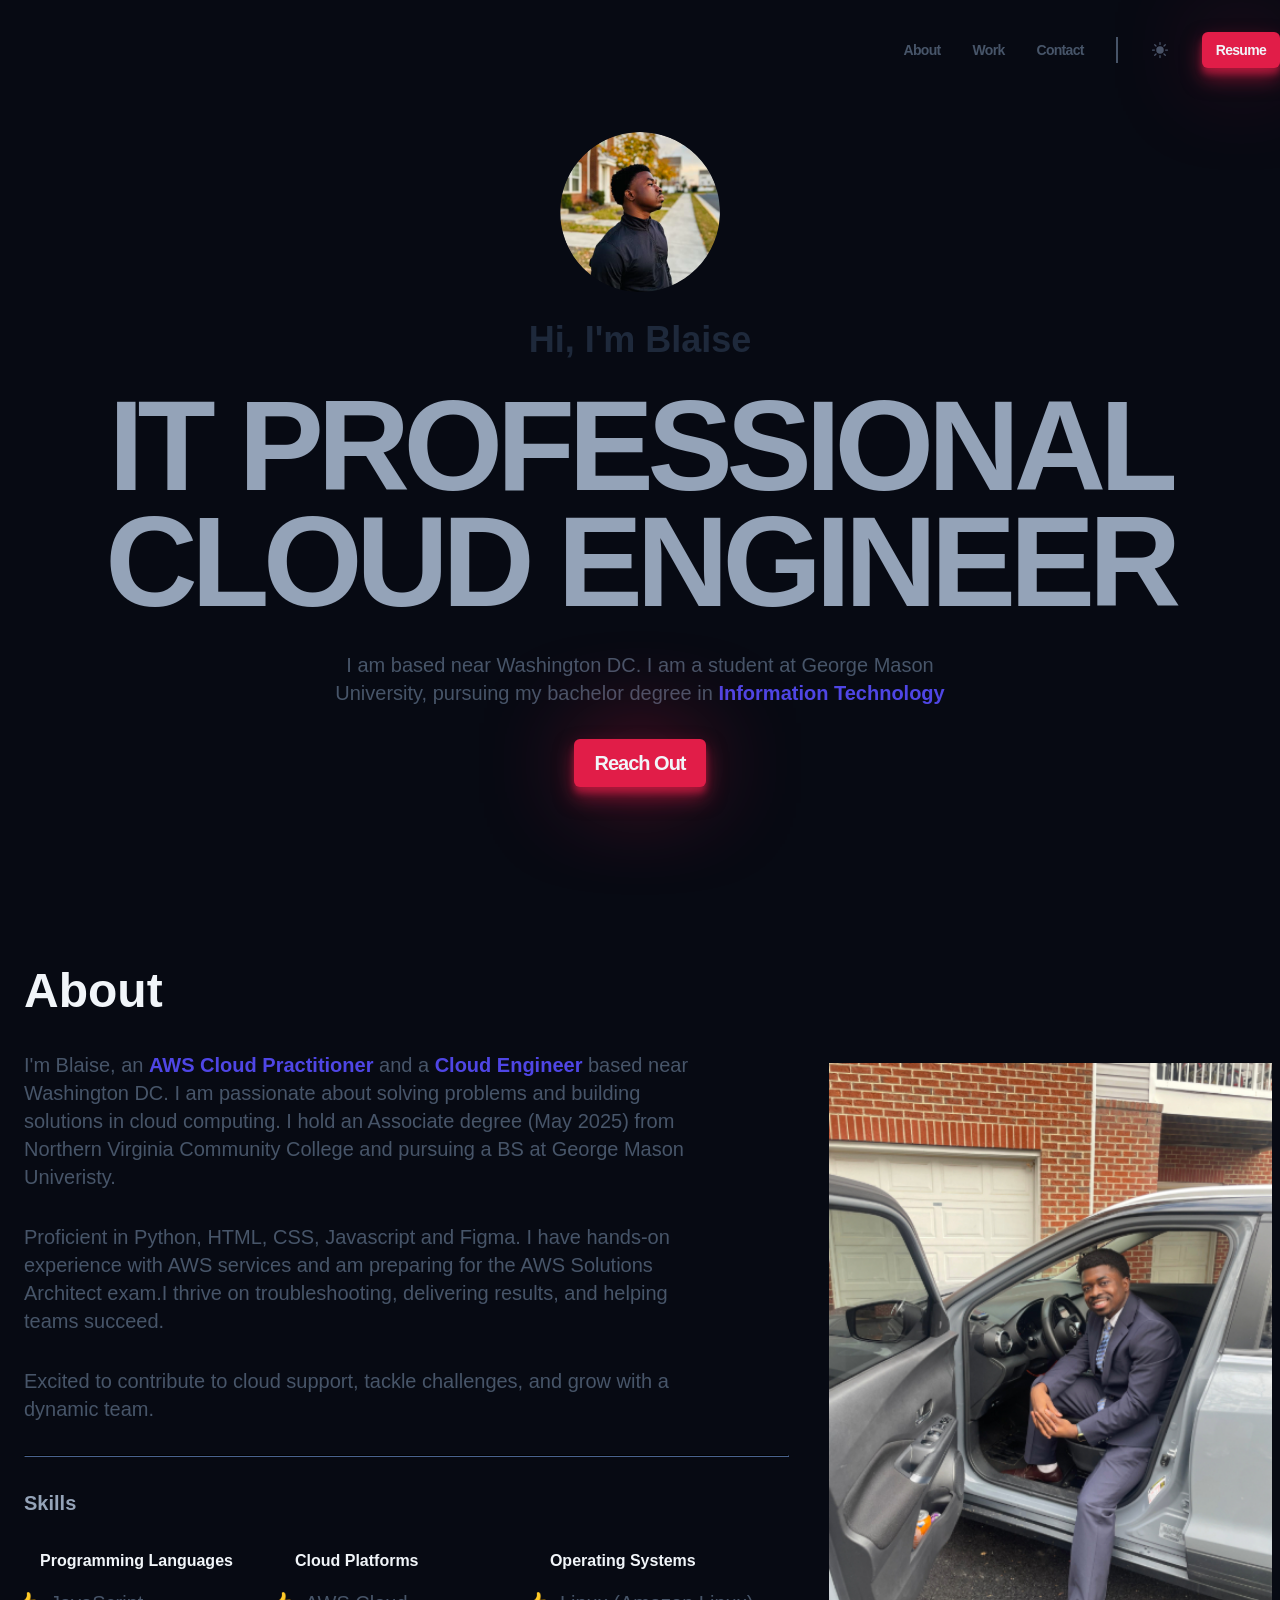
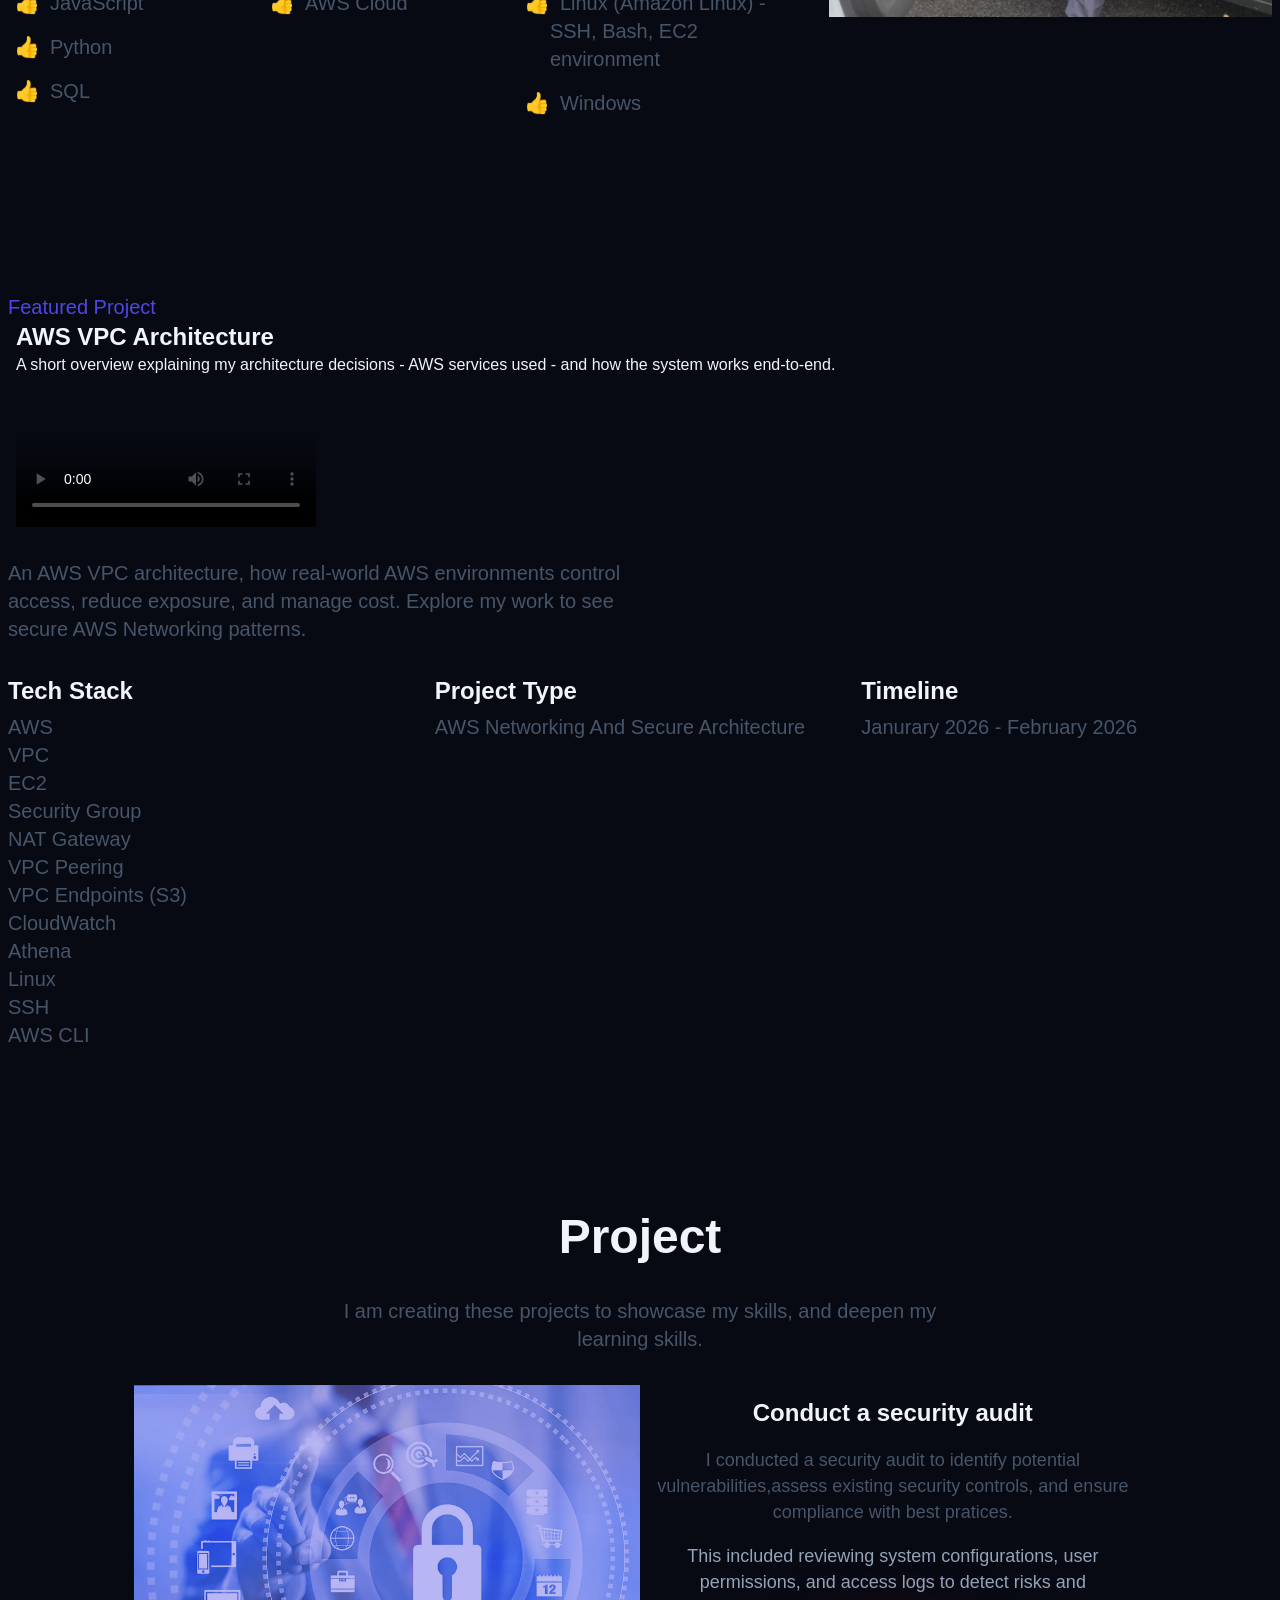
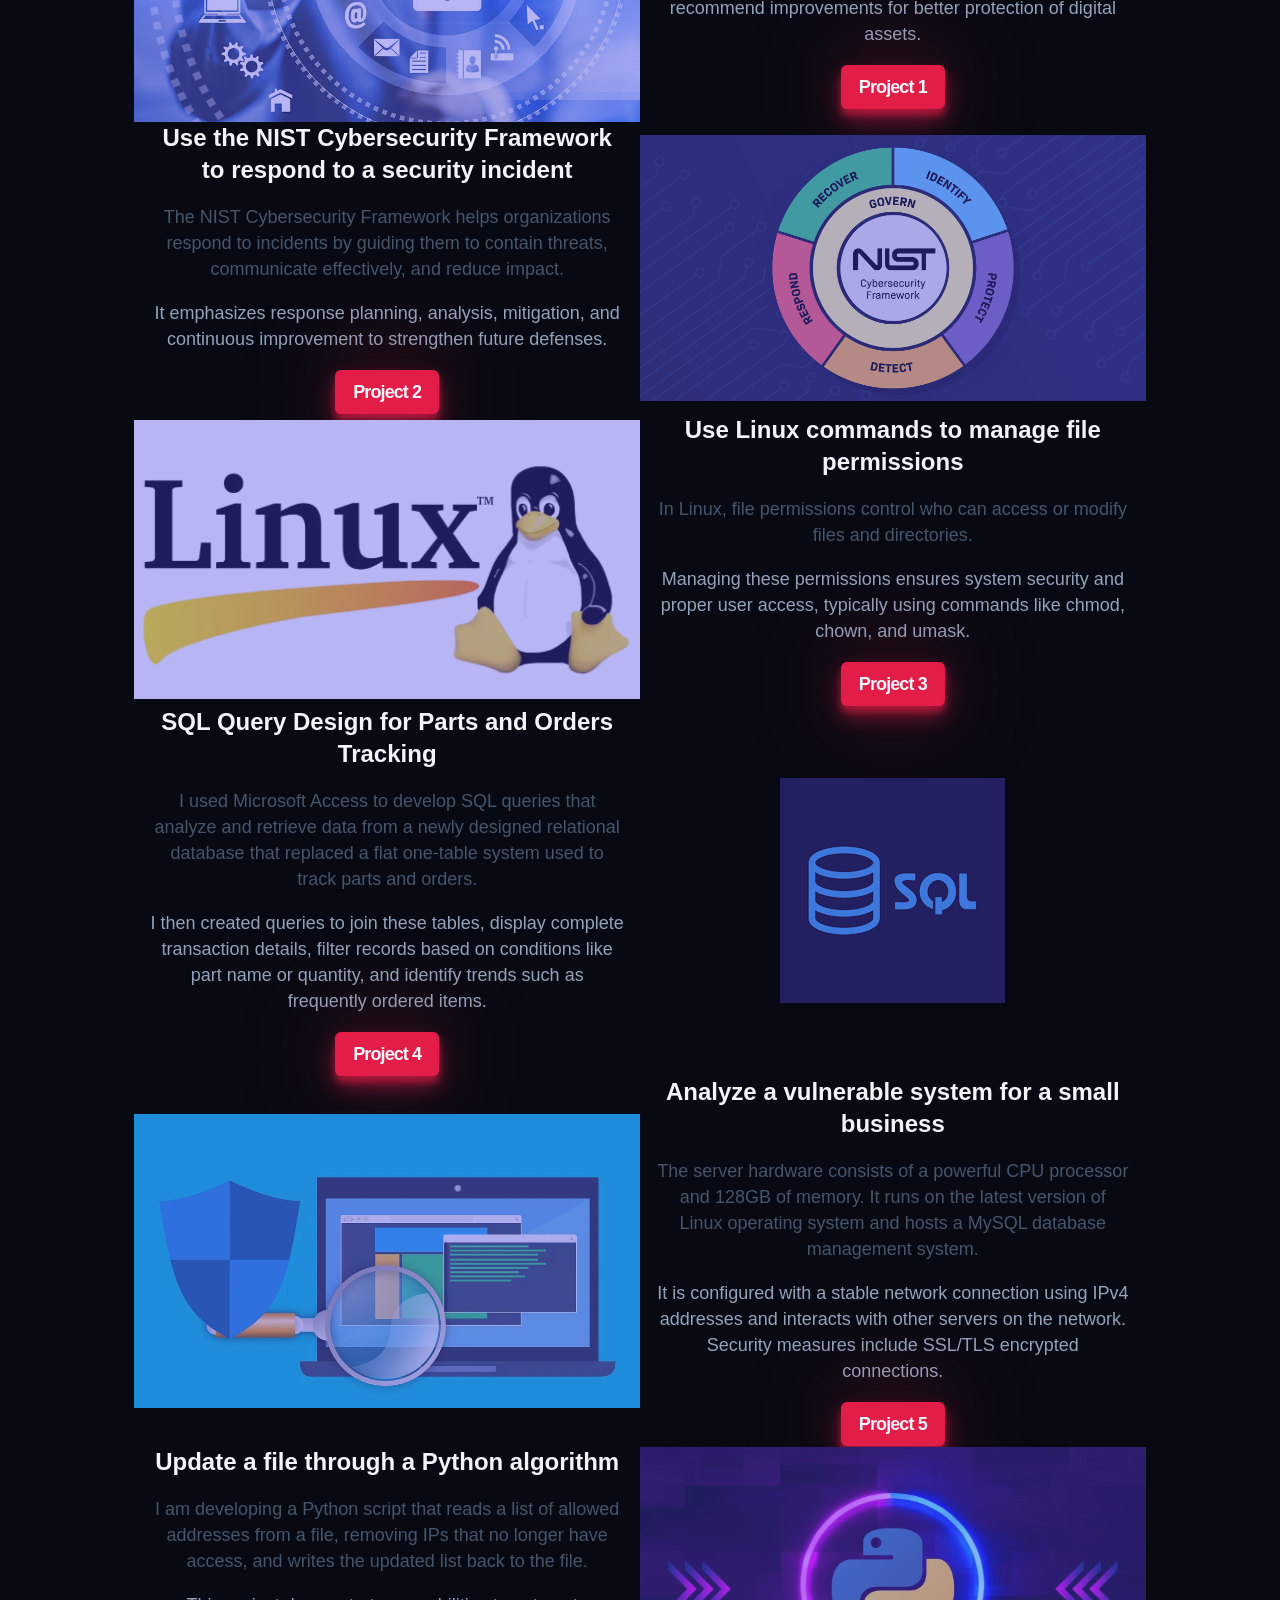
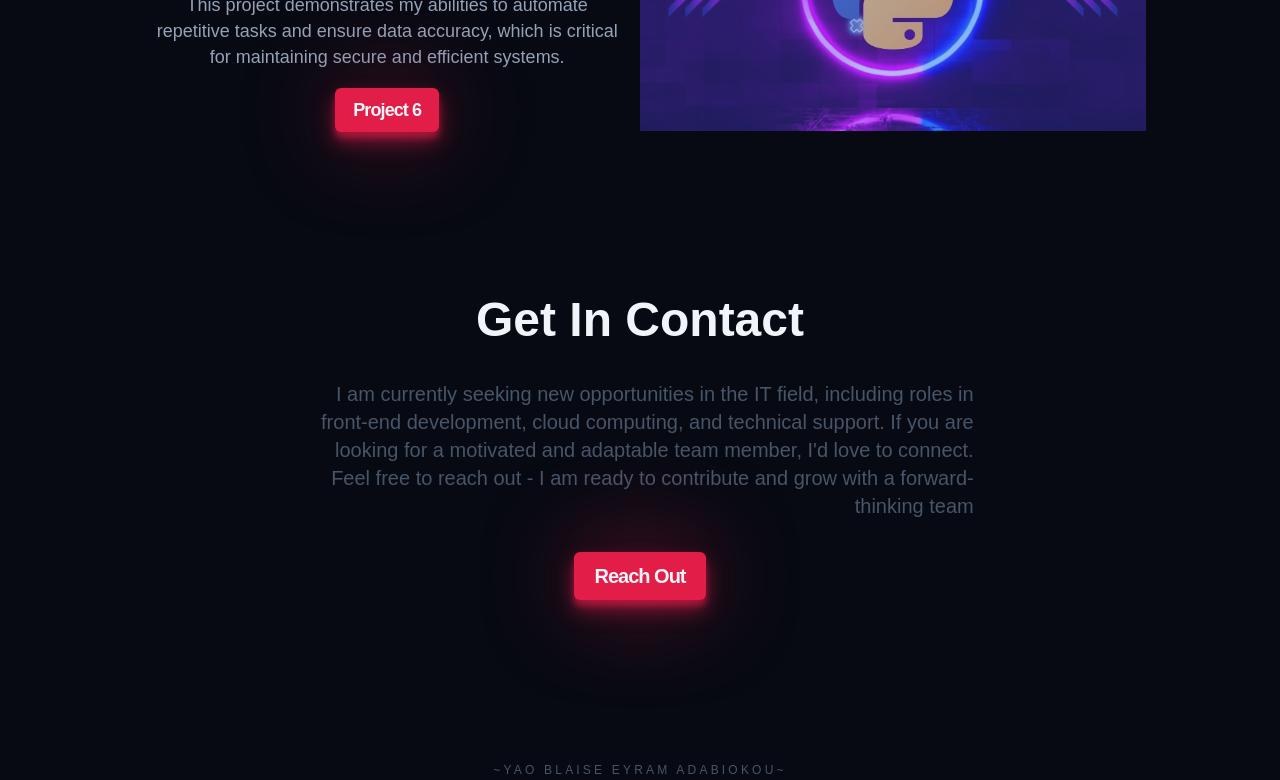
==== commit 5302a8f5: "updates html" ====
--- a/index.html
+++ b/index.html
@@ -36,7 +36,7 @@
             </button>
           </li>
           <li >
-            <a class="header__resume btn" href="yao_adabiokou_resume.pdf" target="_blank">Resume</a></li>
+            <a class="header__resume btn" href="blaise_adabiokou_resume.pdf" target="_blank">Resume</a></li>
         </ul>
         <button class="header__bars"><svg xmlns="http://www.w3.org/2000/svg" viewBox="0 0 24 24" fill="currentColor" >
           <path fill-rule="evenodd" d="M3 6.75A.75.75 0 0 1 3.75 6h16.5a.75.75 0 0 1 0 1.5H3.75A.75.75 0 0 1 3 6.75ZM3 12a.75.75 0 0 1 .75-.75h16.5a.75.75 0 0 1 0 1.5H3.75A.75.75 0 0 1 3 12Zm0 5.25a.75.75 0 0 1 .75-.75h16.5a.75.75 0 0 1 0 1.5H3.75a.75.75 0 0 1-.75-.75Z" clip-rule="evenodd" />
@@ -66,7 +66,7 @@
             </button>
           </li>
           <li>
-            <a class="mobile-nav__btn btn" href="yao_adabiokou_resume.pdf" target="_blank">Resume</a>
+            <a class="mobile-nav__btn btn" href="blaise_adabiokou_resume.pdf" target="_blank">Resume</a>
           </li>
         </ul>
       </nav>
@@ -173,7 +173,7 @@
         preload="metadata"
         poster="assets/video-poster.jpg"
       >
-        <source src="assets/project-walkthrough.mp4" type="video/mp4" />
+        <source src="./video/presentation.mp4" type="video/mp4" />
         Your browser does not support the video tag.
       </video>
     </div>
@@ -209,7 +209,7 @@
         </div>
         <div>
           <h3 class="featured__label">Timeline</h3>
-          <p class="featured__info">February 2026</p>
+          <p class="featured__info">Janurary 2026 - February 2026</p>
         </div>
       </div>
       <!-- <div class="featured__img-container">
@@ -253,7 +253,7 @@
           <h3 class="work__project-subtitle">Conduct a security audit</h3>
           <p class="work__project-description1">I conducted a security audit to identify potential vulnerabilities,assess existing security controls, and ensure compliance with best pratices.</p>
           <p class="work__project-description2"> This included reviewing system configurations, user permissions, and access logs to detect risks and recommend improvements for better protection of digital assets.</p>
-          <a class="btn work__project-btn" href="Google Cybersecurity Certificate/project1-security-audit/Controls and compliance checklist.pdf" target="_blank">Project 1</a>
+          <a class="btn work__project-btn" href="google-cybersecurity-certificate/project1-security-audit/Controls and compliance checklist.pdf" target="_blank">Project 1</a>
         </div>
           <!-- Project 2-->
           <h3 class="work__project-title">Use the NIST Cybersecurity Framework to respond to a security incident</h3>
@@ -264,7 +264,7 @@
           <h3 class="work__project-subtitle">Use the NIST Cybersecurity Framework to respond to a security incident</h3>
            <p class="work__project-description1">The NIST Cybersecurity Framework helps organizations respond to incidents by guiding them to contain threats, communicate effectively, and reduce impact.</p>
            <p class="work__project-description2">It emphasizes response planning, analysis, mitigation, and continuous improvement to strengthen future defenses.<p>
-           <a class="btn work__project-btn" href="Google Cybersecurity Certificate/project2-nist-csf/Incident report analysis.docx" target="_blank">Project 2</a>
+           <a class="btn work__project-btn" href="google-cybersecurity-certificate/project2-nist-csf/Incident report analysis.docx" target="_blank">Project 2</a>
          </div>
           <!-- Project 3-->
           <h3 class="work__project-title">Use Linux commands to manage file permissions</h3>
@@ -275,7 +275,7 @@
             <h3 class="work__project-subtitle">Use Linux commands to manage file permissions</h3>
             <p class="work__project-description1">In Linux, file permissions control who can access or modify files and directories.</p>
             <p class="work__project-description2">Managing these permissions ensures system security and proper user access, typically using commands like chmod, chown, and umask.</p>
-            <a class="btn work__project-btn" href="Google Cybersecurity Certificate/project3-linux/File permissions in Linux.docx" target="_blank">Project 3</a>
+            <a class="btn work__project-btn" href="google-cybersecurity-certificate/project3-linux/File permissions in Linux.docx" target="_blank">Project 3</a>
           </div>
   
           <!-- Project 4-->
@@ -287,7 +287,7 @@
           <h3 class="work__project-subtitle">SQL Query Design for Parts and Orders Tracking</h3>
           <p class="work__project-description1">I used Microsoft Access to develop SQL queries that analyze and retrieve data from a newly designed relational database that replaced a flat one-table system used to track parts and orders.</p>
           <p class="work__project-description2">I then created queries to join these tables, display complete transaction details, filter records based on conditions like part name or quantity, and identify trends such as frequently ordered items.</p>
-          <a class="btn work__project-btn" href="Google Cybersecurity Certificate/project4-sql/SQL Query Design for Parts and Orders Tracking.docx" target="_blank">Project 4</a>
+          <a class="btn work__project-btn" href="google-cybersecurity-certificate/project4-sql/SQL Query Design for Parts and Orders Tracking.docx" target="_blank">Project 4</a>
         </div>
           <!-- Project 5-->
           <h3 class="work__project-title">Analyze a vulnerable system for a small business</h3>
@@ -298,7 +298,7 @@
           <h3 class="work__project-subtitle">Analyze a vulnerable system for a small business</h3>
            <p class="work__project-description1">The server hardware consists of a powerful CPU processor and 128GB of memory. It runs on the latest version of Linux operating system and hosts a MySQL database management system. </p>
            <p class="work__project-description2">It is configured with a stable network connection using IPv4 addresses and interacts with other servers on the network. Security measures include SSL/TLS encrypted connections.</p>
-           <a class="btn work__project-btn" href="Google Cybersecurity Certificate/project5-vulnerabilities/Vulnerability assessment report.docx" target="_blank">Project 5</a>
+           <a class="btn work__project-btn" href="google-cybersecurity-certificate/project5-vulnerabilities/Vulnerability assessment report.docx" target="_blank">Project 5</a>
          </div>
           <!-- Project 6-->
           <h3 class="work__project-title">Update a file through a Python algorithm</h3>
@@ -309,7 +309,7 @@
             <h3 class="work__project-subtitle">Update a file through a Python algorithm</h3>
             <p class="work__project-description1">I am developing a Python script that reads a list of allowed addresses from a file, removing IPs that no longer have access, and writes the updated list back to the file.</p>
             <p class="work__project-description2">This project demonstrates my abilities to automate repetitive tasks and ensure data accuracy, which is critical for maintaining secure and efficient systems.</p>
-            <a class="btn work__project-btn" href="Google Cybersecurity Certificate/project6-python/Algorithm for file updates in Python.docx" target="_blank">Project 6</a>
+            <a class="btn work__project-btn" href="google-cybersecurity-certificate/project6-python/Algorithm for file updates in Python.docx" target="_blank">Project 6</a>
           </div>
         </div>
         </section>
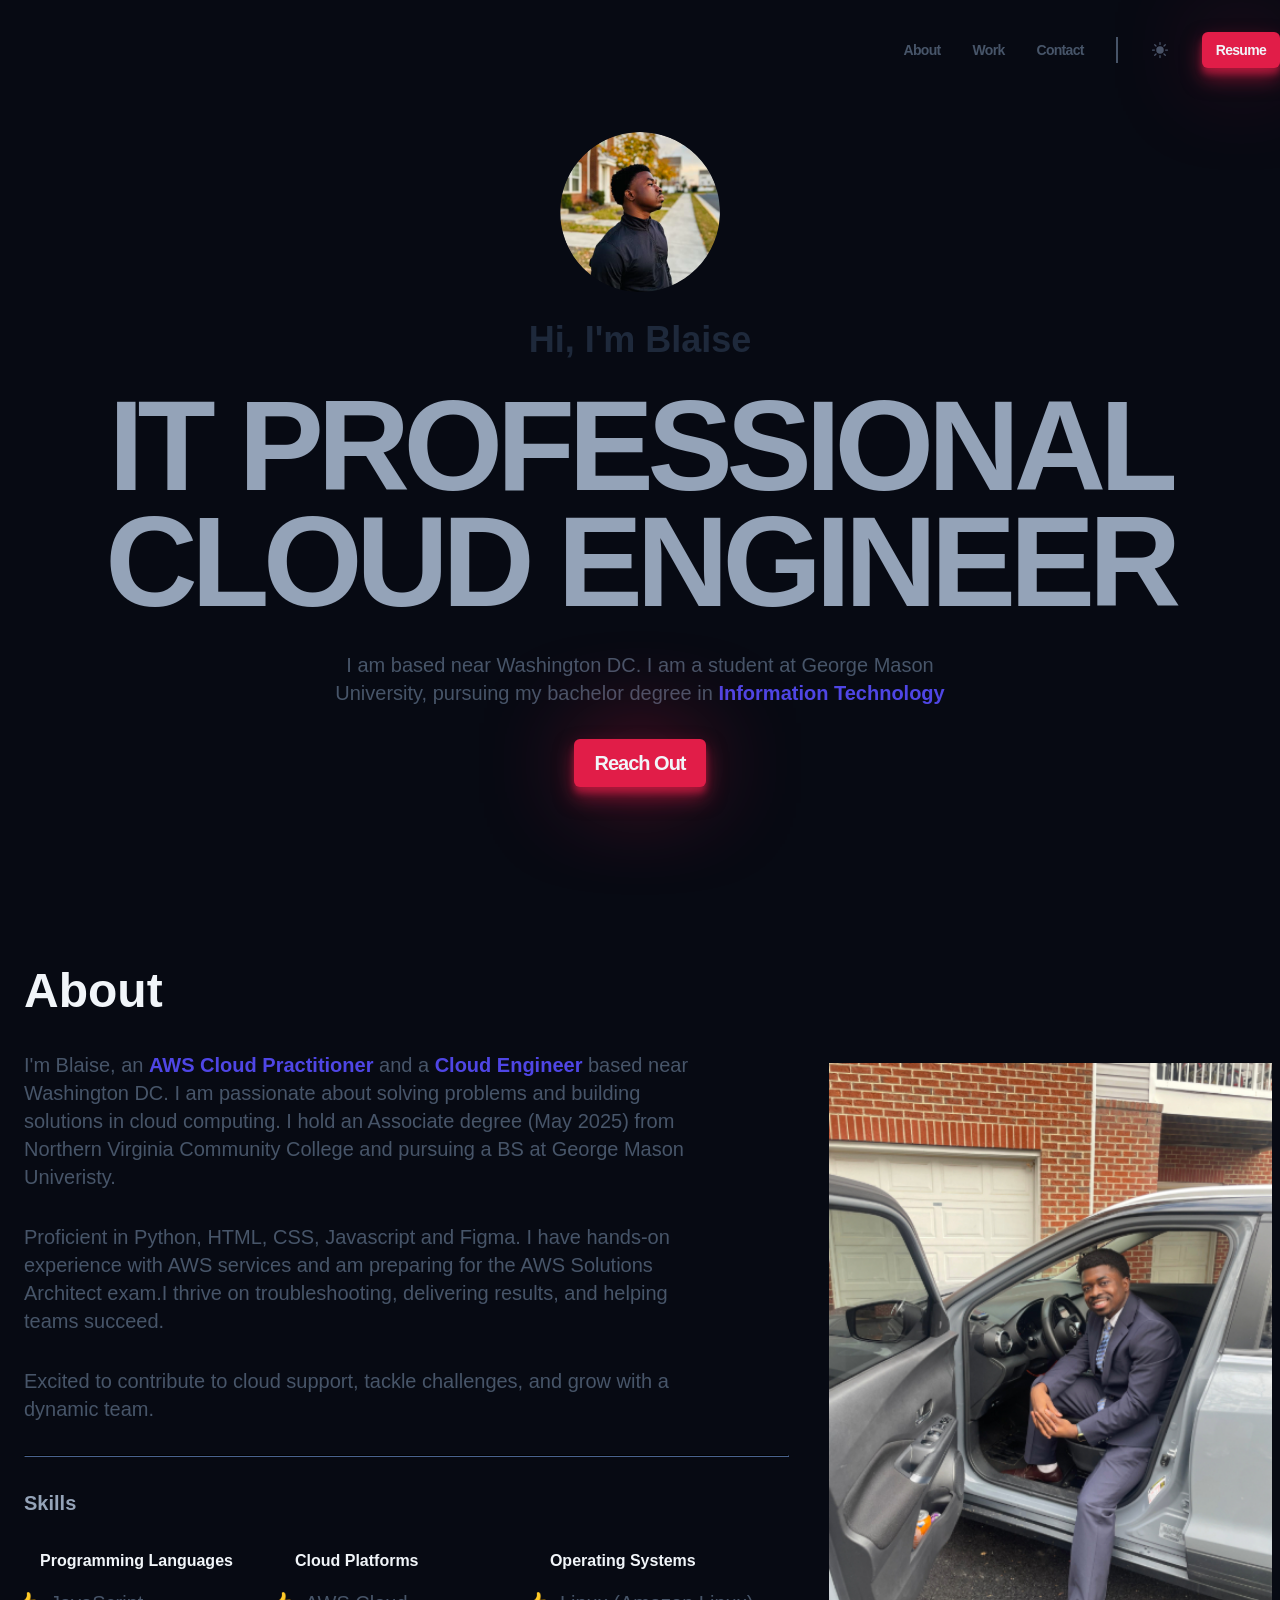
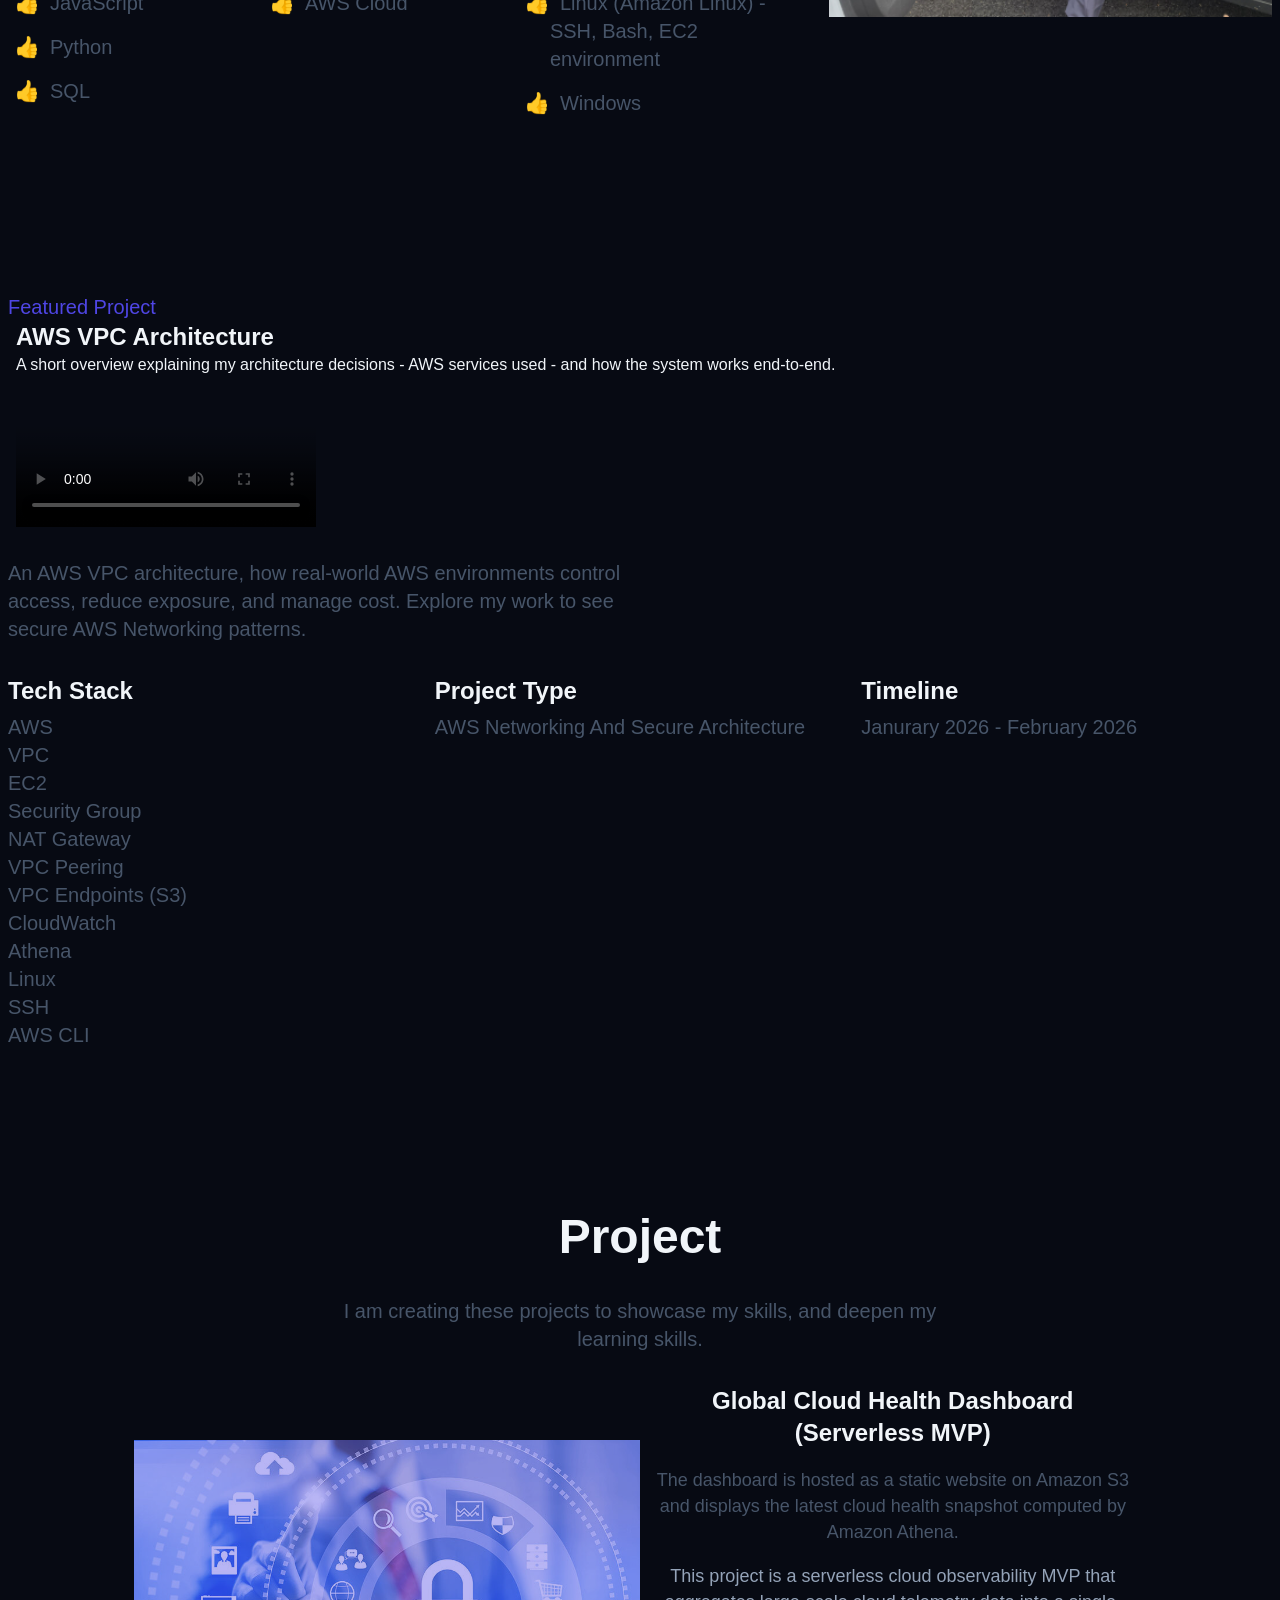
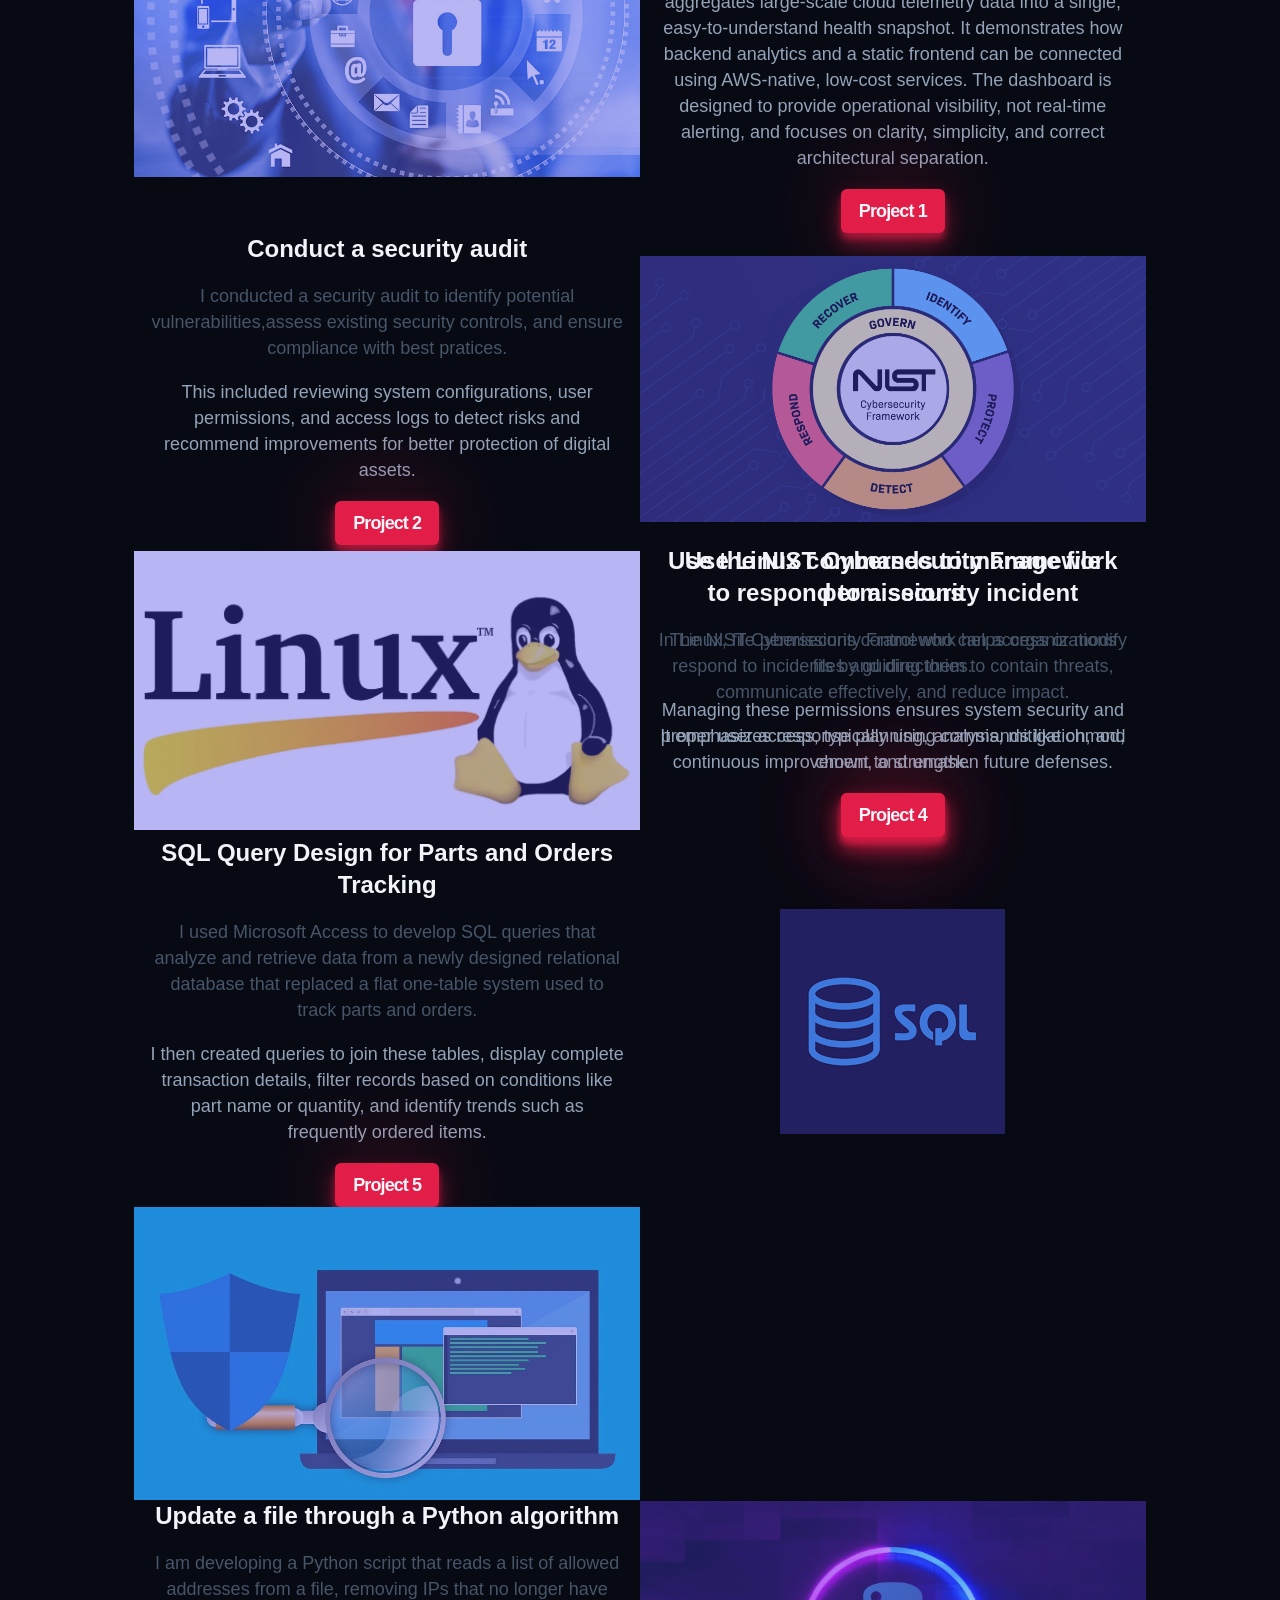
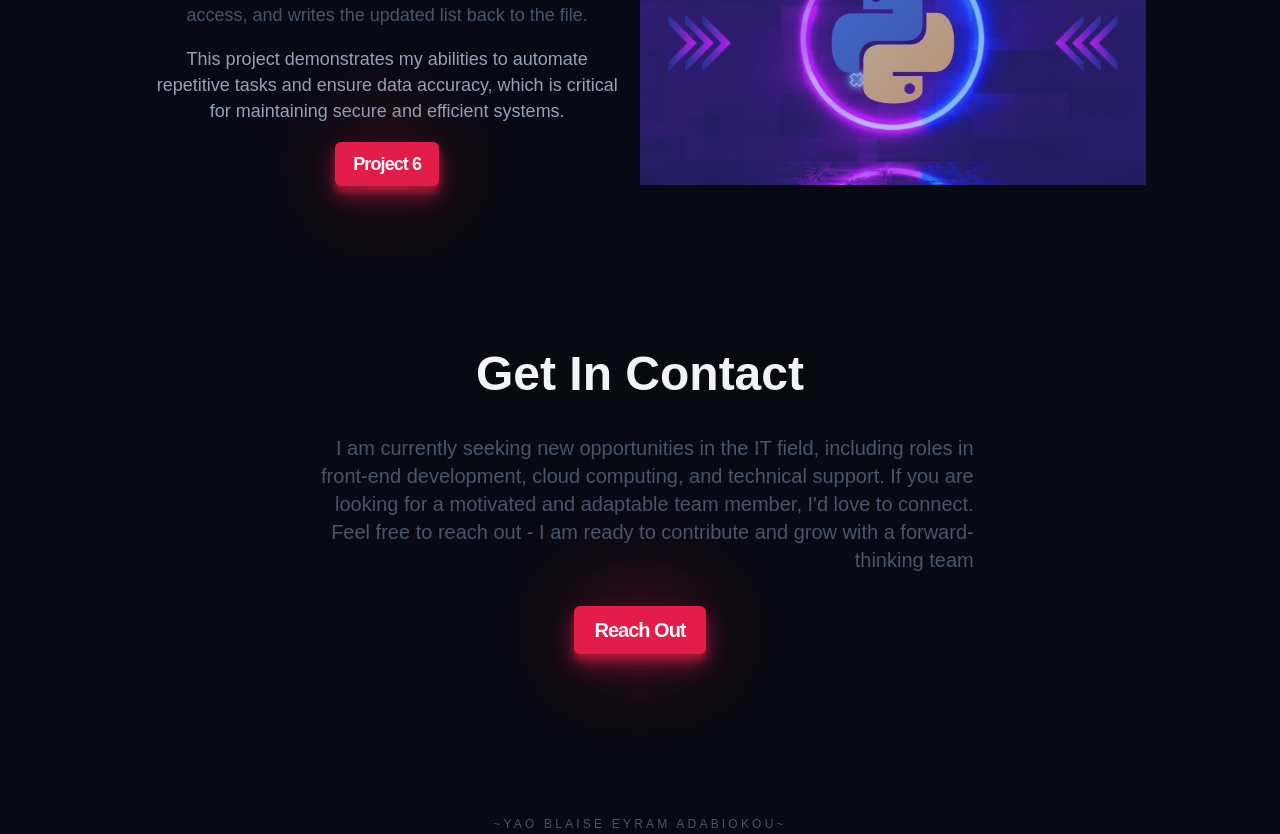
==== commit 2782c49a: "updates" ====
--- a/index.html
+++ b/index.html
@@ -36,7 +36,7 @@
             </button>
           </li>
           <li >
-            <a class="header__resume btn" href="blaise_adabiokou_resume.pdf" target="_blank">Resume</a></li>
+            <a class="header__resume btn" href="blaise_adabiokou_r_resume.pdf" target="_blank">Resume</a></li>
         </ul>
         <button class="header__bars"><svg xmlns="http://www.w3.org/2000/svg" viewBox="0 0 24 24" fill="currentColor" >
           <path fill-rule="evenodd" d="M3 6.75A.75.75 0 0 1 3.75 6h16.5a.75.75 0 0 1 0 1.5H3.75A.75.75 0 0 1 3 6.75ZM3 12a.75.75 0 0 1 .75-.75h16.5a.75.75 0 0 1 0 1.5H3.75A.75.75 0 0 1 3 12Zm0 5.25a.75.75 0 0 1 .75-.75h16.5a.75.75 0 0 1 0 1.5H3.75a.75.75 0 0 1-.75-.75Z" clip-rule="evenodd" />
@@ -66,7 +66,7 @@
             </button>
           </li>
           <li>
-            <a class="mobile-nav__btn btn" href="blaise_adabiokou_resume.pdf" target="_blank">Resume</a>
+            <a class="mobile-nav__btn btn" href="blaise_adabiokou_r_resume.pdf" target="_blank">Resume</a>
           </li>
         </ul>
       </nav>
@@ -244,29 +244,42 @@
         <h2 class="work__title">Project</h2>
         <p class="work__description">I am creating these projects to showcase my skills, and deepen my learning skills.</p>
         <div class="work__container">
-        <!-- Project 1-->
+          <!-- Project 1-->
+          <h3 class="work__project-title">Analyze a vulnerable system for a small business</h3>
+          <div class="work__img-wrapper work__image5">
+           <img src="./images/vuln.png" alt="Vulnerable System Picture">
+         </div>
+         <div class="work__project work__content1">
+          <h3 class="work__project-subtitle">Global Cloud Health Dashboard (Serverless MVP)</h3>
+           <p class="work__project-description1">The dashboard is hosted as a static website on Amazon S3 and displays the latest cloud health snapshot computed by Amazon Athena. </p>
+           <p class="work__project-description2">This project is a serverless cloud observability MVP that aggregates large-scale cloud telemetry data into a single, easy-to-understand health snapshot. It demonstrates how backend analytics and a static frontend can be connected using AWS-native, low-cost services. The dashboard is designed to provide operational visibility, not real-time alerting, and focuses on clarity, simplicity, and correct architectural separation.</p>
+           <a class="btn work__project-btn" href="http://cloud-dashboard-frontend.s3-website-us-east-1.amazonaws.com/" target="_blank">Project 1</a>
+         </div>
+
+        <!-- Project 2-->
          <h3 class="work__project-title">Conduct a security audit</h3>
          <div class="work__img-wrapper work__image1">
           <img src="./images/audit.jpg" alt="IT Security Audit Picture">
         </div>
-        <div class="work__project work__content1" >
+        <div class="work__project work__content2" >
           <h3 class="work__project-subtitle">Conduct a security audit</h3>
           <p class="work__project-description1">I conducted a security audit to identify potential vulnerabilities,assess existing security controls, and ensure compliance with best pratices.</p>
           <p class="work__project-description2"> This included reviewing system configurations, user permissions, and access logs to detect risks and recommend improvements for better protection of digital assets.</p>
-          <a class="btn work__project-btn" href="google-cybersecurity-certificate/project1-security-audit/Controls and compliance checklist.pdf" target="_blank">Project 1</a>
-        </div>
-          <!-- Project 2-->
+          <a class="btn work__project-btn" href="google-cybersecurity-certificate/project1-security-audit/controls_and_compliance_checklist.pdf" target="_blank">Project 2</a>
+        </div>
+          <!-- Project 3-->
           <h3 class="work__project-title">Use the NIST Cybersecurity Framework to respond to a security incident</h3>
           <div class="work__img-wrapper work__image2">
            <img src="./images/nist.png" alt="NIST Cybersecurity Framework Picture">
          </div>
-         <div class="work__project work__content2">
+         <div class="work__project work__content3">
           <h3 class="work__project-subtitle">Use the NIST Cybersecurity Framework to respond to a security incident</h3>
            <p class="work__project-description1">The NIST Cybersecurity Framework helps organizations respond to incidents by guiding them to contain threats, communicate effectively, and reduce impact.</p>
            <p class="work__project-description2">It emphasizes response planning, analysis, mitigation, and continuous improvement to strengthen future defenses.<p>
-           <a class="btn work__project-btn" href="google-cybersecurity-certificate/project2-nist-csf/Incident report analysis.docx" target="_blank">Project 2</a>
-         </div>
-          <!-- Project 3-->
+           <a class="btn work__project-btn" href="google-cybersecurity-certificate/project2-nist-csf/Incident report analysis.docx" target="_blank">Project 3</a>
+         </div>
+
+          <!-- Project 4-->
           <h3 class="work__project-title">Use Linux commands to manage file permissions</h3>
           <div class="work__img-wrapper work__image3">
             <img src="./images/linx.webp" alt="Linux Commands Picture">
@@ -275,10 +288,10 @@
             <h3 class="work__project-subtitle">Use Linux commands to manage file permissions</h3>
             <p class="work__project-description1">In Linux, file permissions control who can access or modify files and directories.</p>
             <p class="work__project-description2">Managing these permissions ensures system security and proper user access, typically using commands like chmod, chown, and umask.</p>
-            <a class="btn work__project-btn" href="google-cybersecurity-certificate/project3-linux/File permissions in Linux.docx" target="_blank">Project 3</a>
+            <a class="btn work__project-btn" href="google-cybersecurity-certificate/project3-linux/File permissions in Linux.docx" target="_blank">Project 4</a>
           </div>
   
-          <!-- Project 4-->
+          <!-- Project 5-->
          <h3 class="work__project-title">SQL Query Design for Parts and Orders Tracking</h3>
          <div class="work__img-wrapper work__image4">
           <img src="./images/sql.png" alt="SQL Query Design Picture">
@@ -287,10 +300,23 @@
           <h3 class="work__project-subtitle">SQL Query Design for Parts and Orders Tracking</h3>
           <p class="work__project-description1">I used Microsoft Access to develop SQL queries that analyze and retrieve data from a newly designed relational database that replaced a flat one-table system used to track parts and orders.</p>
           <p class="work__project-description2">I then created queries to join these tables, display complete transaction details, filter records based on conditions like part name or quantity, and identify trends such as frequently ordered items.</p>
-          <a class="btn work__project-btn" href="google-cybersecurity-certificate/project4-sql/SQL Query Design for Parts and Orders Tracking.docx" target="_blank">Project 4</a>
-        </div>
+          <a class="btn work__project-btn" href="google-cybersecurity-certificate/project4-sql/SQL Query Design for Parts and Orders Tracking.docx" target="_blank">Project 5</a>
+        </div>
+
           <!-- Project 5-->
-          <h3 class="work__project-title">Analyze a vulnerable system for a small business</h3>
+          <!-- <h3 class="work__project-title">Analyze a vulnerable system for a small business</h3>
+          <div class="work__img-wrapper work__image5">
+           <img src="./images/vuln.png" alt="Vulnerable System Picture">
+         </div>
+         <div class="work__project work__content5">
+          <h3 class="work__project-subtitle">Global Cloud Health Dashboard (Serverless MVP)</h3>
+           <p class="work__project-description1">The dashboard is hosted as a static website on Amazon S3 and displays the latest cloud health snapshot computed by Amazon Athena. </p>
+           <p class="work__project-description2">This project is a serverless cloud observability MVP that aggregates large-scale cloud telemetry data into a single, easy-to-understand health snapshot. It demonstrates how backend analytics and a static frontend can be connected using AWS-native, low-cost services. The dashboard is designed to provide operational visibility, not real-time alerting, and focuses on clarity, simplicity, and correct architectural separation.</p>
+           <a class="btn work__project-btn" href="http://cloud-dashboard-frontend.s3-website-us-east-1.amazonaws.com/" target="_blank">Project 5</a>
+         </div> -->
+
+
+          <!-- <h3 class="work__project-title">Analyze a vulnerable system for a small business</h3>
           <div class="work__img-wrapper work__image5">
            <img src="./images/vuln.png" alt="Vulnerable System Picture">
          </div>
@@ -299,7 +325,7 @@
            <p class="work__project-description1">The server hardware consists of a powerful CPU processor and 128GB of memory. It runs on the latest version of Linux operating system and hosts a MySQL database management system. </p>
            <p class="work__project-description2">It is configured with a stable network connection using IPv4 addresses and interacts with other servers on the network. Security measures include SSL/TLS encrypted connections.</p>
            <a class="btn work__project-btn" href="google-cybersecurity-certificate/project5-vulnerabilities/Vulnerability assessment report.docx" target="_blank">Project 5</a>
-         </div>
+         </div> -->
           <!-- Project 6-->
           <h3 class="work__project-title">Update a file through a Python algorithm</h3>
           <div class="work__img-wrapper work__image6">
